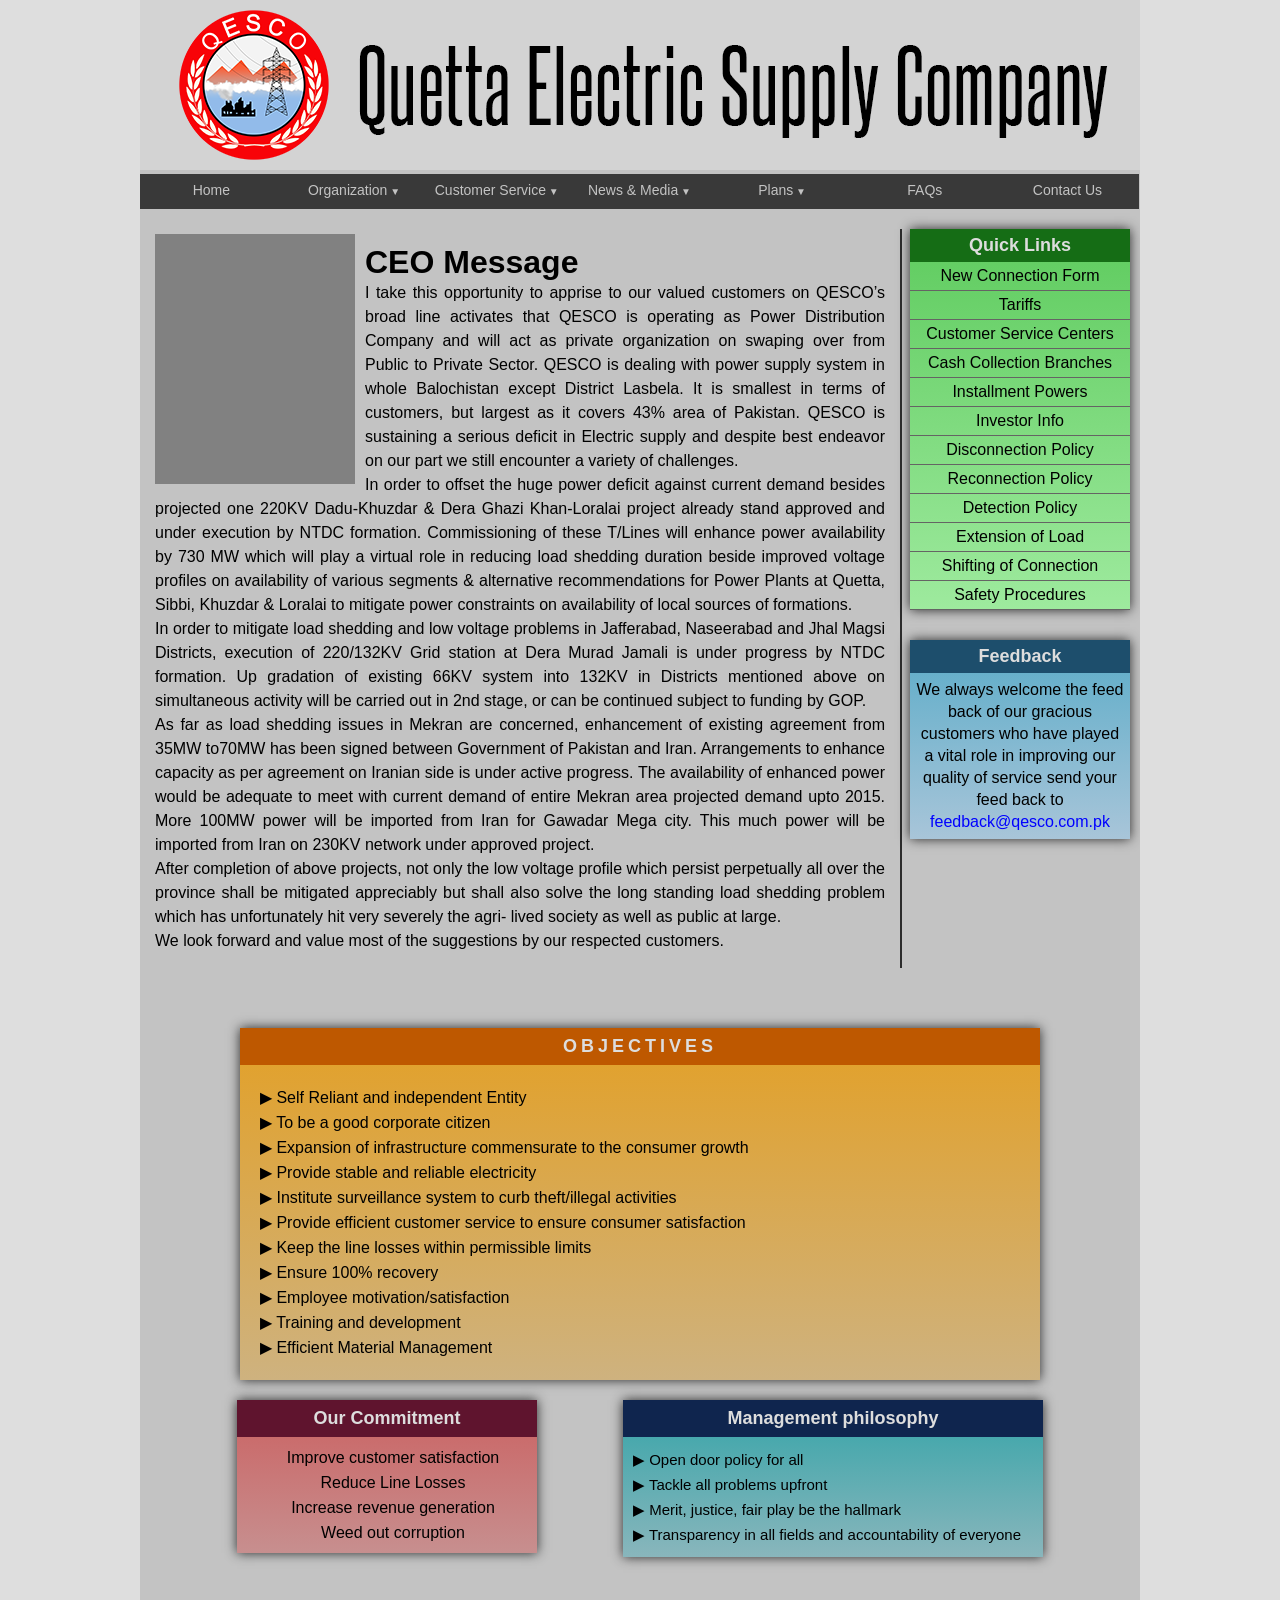
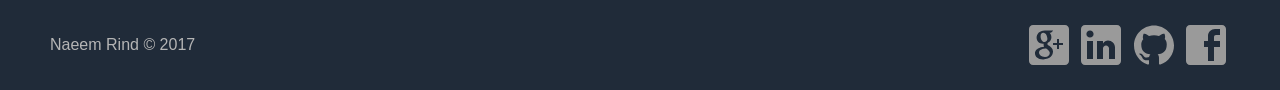
==== index.html @ 140366de "rtert rtrtr" ====
<!DOCTYPE html>
<html>
    <head>
        <title>NAEEM RIND | About</title>
        <meta charset="utf-8">
        <meta name="viewport" content="width=device-width, initial-scale=1">
        <meta name="author" content="Naeem Rind">
        <style type="text/css" rel="stylesheet">
* {
    margin: 0;
    padding: 0;
}
html, body {
    background: #dedede;
    overflow-x: hidden;
    width: 100%;
    font-family: sans-serif;
/*        border: 3px solid red;*/
}
.wrapper {
/*    border: 2px solid red;*/
    width: 100%;
    max-width: 1000px;
    margin: 0 auto;
    height: 100%;
    min-height: 1600px;
    overflow-x: hidden;
    background-color: rgb(195, 195, 195); 

}
.wrapper:after {
	content: "";
    display: block;
    height: 90px;
}
.nav:after {
    content: "";
    height: 0;
    visibility: hidden;
    display: block;
    clear: both;
/*    border: 1px solid red*/
}

.logo img {
    width: 100%;
}


ul {
    list-style-type: none;
    width: 100%;
/*  border: 1px solid #a20e01;*/
}
#menu {
    clear: both;
}
#menu>li {
    list-style: none;
    float: left;
    width: 142.7px;
    height: 35px;
    line-height: 33px;
    text-align: center;
/*    border: 1px solid #6c1e1e;*/
    background: #393939;
    
    
}
ul li:hover > a {
    background: rgb(90, 90, 90);
    color: #c0d6c0;
}
ul li a {
    text-decoration: none;
    display: block;
    color: #c3c3c3;
    font-size: 14px;
    transition: 0.3s;
}

.hidden {
    width: 270px;
    position: absolute;
    
}
ul li ul li {
    width: 100%;
    border-bottom: 1px solid #9f9f9f;
    background: #dddddd;
    margin-bottom: -1px;
    
}
ul li ul li a {
    color: #0a0d12;
}
li {
    display: inline-block;
    
}
.hidden {
    display: none;
/*    background: #a53030;*/
}
nav li span {
    font-size: 10px;
}
#menu-icon {
	background: url(hambrgr.png);
    background-size: cover;
    display: none;
}
.ceo {
	margin-top: 20px;
    float: left;
/*    background: #82aa82;*/

}
.ceo-pic {
	width: 200px;
    height: 250px;
    float: left;
    background: #818181;
    margin: 5px;
    margin-left: 15px;
    margin-right: 10px;
/*    border: 1px solid red;*/
}
.ceo-msg {
	border-right: 2px solid #2c2c2c;
    padding: 15px;
    width: 730px;
}
.ceo-msg p {
	text-align: justify;
    line-height: 24px;
    font-size: 16px;
}
.ceo:after {
    content: "";
    height: 0;
    visibility: hidden;
    display: block;
    clear: both;
/*    border: 1px solid red*/
}

.quick-links {
/*	border: 1px solid green;*/
    width: 220px;
    float: right;
    margin-top: 20px;
    margin-right: 10px;
} 
.quick-links table {
	text-align: center;
    width: 100%;
    border-collapse: collapse;
    background: linear-gradient(#5ecb5e, #9eea9e);
    box-shadow: 0px 0px 11px #2a2a2a;
}
th {
/*    border: 1px solid red;*/
    font-size: 18px;
    font-weight: bold;
    padding: 6px;
    background: #156d15;
    color: #dddddd;
}

td {
    border-bottom: 1px solid #656464;
/*    padding: 6px;*/
}
table a {
    text-decoration: none;
    color: black;
    display: block;
    padding: 5px;
}
table a:hover {
    background: #286928;
    color: #c4eac4;
}
.quick-links:after {
    content: "";
    height: 0;
    visibility: hidden;
    display: block;
    clear: both;
/*    border: 1px solid red*/
}
.feedback {
/*	border: 1px solid #810081;*/
    float: right;
    width: 220px;
    margin-right: 10px;
    text-align: center;
    margin-top: 30px;
    box-shadow: 0px 0px 11px #2a2a2a;
}
.feedback h1 {
	font-size: 18px;
    font-weight: bold;
    background: #1d4e6c;
    padding: 6px;
    color: #ddd;
}
.feedback p {
	font-size: 16px;
    line-height: 22px;
    padding: 6px;
    background: linear-gradient(#68b0cb, #a8c5d9);
}
.feedback a {
	text-decoration: none;
    color: blue;
}
.feedback:after {
    content: "";
    height: 0;
    visibility: hidden;
    display: block;
    clear: both;
/*    border: 1px solid red*/
}
.objective {
	clear: both;
/*    border: 1px solid #572500;*/
    width: 800px;
    margin-left: auto;
    margin-right: auto;
    position: relative;
    top: 60px;
    background: linear-gradient(#e3a026, #ceb27f);
    box-shadow: 0px 0px 11px #2a2a2a;
}
.objective h1 {
	font-size: 18px;
    font-weight: bold;
    text-align: center;
    color: #dddddd;
    background: #be5800;
    letter-spacing: 4px;
    padding: 8px;
}
.objective ul {
	padding: 20px;
}
.objective li {
	font-size: 16px;
    line-height: 25px;
    display: block;
    
}
.commit {
    float: left;
	margin-top: 80px;
    margin-left: 97px;
/*    border: 1px solid red;*/
    width: 30%;
    text-align: center;
    background: linear-gradient(#cb6161, #c78f8f);
    box-shadow: 0px 0px 11px #2a2a2a;
}
.commit h1 {
	font-size: 18px;
    font-weight: bold;
    text-align: center;
    padding: 8px;
    background: #5f142e;
    color: #dddddd;
}
.commit ul {
	padding: 8px;
    padding-left: 6px;
    list-style-type: none;
}
.commit li {
    font-size: 16px;
    line-height: 25px;
    display: block;
}
.philosophy {
    float: right;
	margin-top: 80px;
    margin-right: 97px;
/*    border: 1px solid red;*/
    width: 42%;
    background: linear-gradient(#34a4a8, #89b6bc);
    box-shadow: 0px 0px 11px #2a2a2a;
}
.philosophy h1 {
	font-size: 18px;
    font-weight: bold;
    text-align: center;
    padding: 8px;
    background: #0f254e;
    color: #dddddd;
}
.philosophy ul {
	padding: 10px;
}
.philosophy li {
    font-size: 15px;
    line-height: 25px;
    display: block;
}
footer {
    background: #202b39;
    height: 90px;
    line-height: 90px;
    z-index: 99;
/*    border: 1px solid orange;*/
    
}
/*    text-align: center;*/

footer p {
    color: #b5b5b5;
    font-family: sans-serif;
    font-size: 1em;
    float: left;
/*    border: 1px solid orange;*/
    margin-left: 50px;
    z-index: 99;
}
.social {
/*	border: 1px solid green;*/
    float: right;
    margin-right: 50px;
    position: relative;
    top: 50%;
    transform: translateY(-50%);
    height: 40px;
    padding: 0;
    line-height: 0.5;
    
}
#google-svg {
    margin-left: 4px;
    margin-right: 4px;
    cursor: pointer;
/*    margin-top: -5px;*/
}
.g-plus {
	fill: #9a9a9a;
    transition: 0.5s ease;
}
#google-svg:hover .g-plus {
    fill: #d34836;
}
#linkedin-svg {
    margin-left: 4px;
    margin-right: 4px;
    cursor: pointer;
/*    margin-top: -5px;*/
}
.linkedin {
	fill: #9a9a9a;
    transition: 0.5s ease;
}
#linkedin-svg:hover .linkedin {
    fill: #0077b5;
}
#github-svg {
    margin-left: 4px;
    margin-right: 4px;
    cursor: pointer;
/*    margin-top: -5px;*/
}
.github {
	fill: #9a9a9a;
    transition: 0.5s ease;
}
#github-svg:hover .github {
    fill: #f0f0f0;

}
#fb-svg {
    margin-left: 4px;
    margin-right: 4px;
    cursor: pointer;
/*    margin-top: -5px;*/
}
.fb {
	fill: #9a9a9a;
    transition: 0.5s ease;
}
#fb-svg:hover .fb {
    fill: #3b5998;
}

/*ooooooooooooooooooooooooooooooooooooooooooooooooooooooooooooooooooooo*/
@media screen and (max-width: 768px) {
.wrapper {
	height: 100%;
    min-height: 2000px;
}
.navbar {
/*	border: 1px solid red;*/
    margin-top: 40px;
}
.nav {
/*    border: 1px solid yellow;*/
    display: none;
}
#menu a {
	display: block;
}
#menu>li {
    
    float: none;
    width: 100%;
    height: 35px;
    line-height: 35px;
}
ul li ul li {
    margin-bottom: 0px;
}
.hidden {
    display: none;
    position: relative;
    width: 100%;
}
li {
    display: inline-table;
     position: relative;
}
nav li span {
    position: absolute;
    right: 30px;
}
.hambrgr {
	position: absolute;
    top: 130px;
    right: 12px;
    width: 36px;
    height: 36px;
/*    border: 1px solid #000000;*/
    background-image: url(hambrgr.png);
    background-size: cover;
    cursor: pointer;
    transition: 0.7s;
}
.hambrgr.close {
	background-image: url(hambrgr-close.png);
    transition: 0.7s;
    transform: rotateZ(-180deg);
}
.ceo {
	margin-top: 0;
    float: none;
    width: 96%;
    margin-left: auto;
    margin-right: auto;

}   
.ceo-pic {
	width: 150px;
    height: 200px;
    float: left;
    background: #818181;
    margin: 5px;
    margin-left: 15px;
    margin-right: 10px;
/*    border: 1px solid red;*/
}
.ceo-msg {
	border: none;
/*    padding: 15px;*/
    width: 95%;
}
.ceo-msg h1 {
	text-align: center;
    font-size: 20px;
    margin-bottom: 12px;
}
.ceo-msg p {
	text-align: justify;
    line-height: 24px;
    font-size: 16px;
    
}   
.ceo:after {
    content: "";
    height: 0;
    visibility: hidden;
    display: block;
    clear: both;
/*    border: 1px solid red*/
}
.quick-links {
/*	border: 1px solid green;*/
    width: 45%;
    float: right;
    margin-top: 10px;
    margin-right: 25px;
}
.feedback {
/*	border: 1px solid #810081;*/
    width: 45%;
    height: 380px;
    float: left;
    margin-top: 10px;
    margin-left: 25px;
}
.feedback h1 {
	font-size: 24px;
    letter-spacing: 3px;
    padding: 6px;
}
.feedback p {
	font-size: 24px;
    line-height: 32px;
    padding: 10px;
    height: 320px;
}
.objective {
	clear: both;
/*    border: 1px solid #572500;*/
    width: 93%;
    margin-left: auto;
    margin-right: auto;
    position: relative;
    top: 30px;
    background: linear-gradient(#e3a026, #ceb27f);
    box-shadow: 0px 0px 11px #2a2a2a;
}
.commit {
    float: left;
	margin-top: 50px;
    margin-left: 25px;
/*    border: 1px solid red;*/
    width: 35%;
    text-align: center;
    background: linear-gradient(#cb6161, #c78f8f);
    box-shadow: 0px 0px 11px #2a2a2a;
}
.commit h1 {
	font-size: 18px;
    font-weight: bold;
    text-align: center;
    padding: 8px;
    background: #5f142e;
    color: #dddddd;
}
.commit ul {
	padding: 8px;
    padding-left: 6px;
    list-style-type: none;
}
.commit li {
    font-size: 16px;
    line-height: 25px;
    display: block;
}
.philosophy {
    float: right;
	margin-top: 50px;
    margin-right: 25px;
/*    border: 1px solid red;*/
    width: 55%;
    background: linear-gradient(#34a4a8, #89b6bc);
    box-shadow: 0px 0px 11px #2a2a2a;
}
.philosophy h1 {
	font-size: 18px;
    font-weight: bold;
    text-align: center;
    padding: 8px;
    background: #0f254e;
    color: #dddddd;
}
.philosophy ul {
	padding: 10px;
}
.philosophy li {
    font-size: 15px;
    line-height: 25px;
    display: block;
}
footer {
    background: #202b39;
    height: 60px;
    line-height: 60px;
/*    border: 1px solid orange;*/
    
}
/*    text-align: center;*/

footer p {
    color: #b5b5b5;
    font-family: sans-serif;
    font-size: 1em;
    float: left;
/*    border: 1px solid orange;*/
    margin-left: 20px;
}
.social {
/*	border: 1px solid green;*/
    float: right;
    margin-right: 10px;
    position: relative;
    top: 50%;
    transform: translateY(-50%);
    height: 31px;
    padding: 0;
    line-height: 0;
}
#google-svg {
    width: 30px;
    height: 30px;
}
#linkedin-svg {
    width: 30px;
    height: 30px;
}
#github-svg {
    width: 30px;
    height: 30px;
}
#fb-svg {
    width: 30px;
    height: 30px;
}
}
/* lllllllllllllllllllllllllllllllllllllllllllllllllllll */
@media screen and (max-width: 370px) {
.wrapper {
    background: #4f87bf;
    height: 100%;
    min-height: 2100px;
}
.hambrgr {
	position: absolute;
    top: 65px;
    right: 12px;
}
.ceo {
	margin-top: 5px;
    margin-left: -1px;
    float: none;
    width: 95%;
    position: relative;
    left: 50%;
    transform: translateX(-50%);
    

}   
.ceo-pic {
    display: none;
    
}
.ceo-msg {
	border: none;
/*    padding: 15px;*/
    width: 90%;
    padding: 0;
    width: 97%;
    position: relative;
    left: 50%;
    transform: translateX(-50%);
}
.ceo-msg h1 {
	text-align: center;
    font-size: 20px;
    margin-bottom: 12px;
    width: 100%;
    position: relative;
    left: 50%;
    transform: translateX(-50%);
}
.ceo-msg p {
	text-align: justify;
    line-height: 24px;
    font-size: 16px;
}
.quick-links {
/*	border: 1px solid green;*/
    width: 90%;
    float: none;
    margin-top: 10px;
    margin-left: auto;
    margin-right: auto;
}
.feedback {
/*	border: 1px solid #810081;*/
    width: 90%;
    height: 140px;
    float: none;
    margin-top: 10px;
    margin-left: auto;
    margin-right: auto;
}
.feedback h1 {
	font-size: 18px;
    letter-spacing: 3px;
    padding: 6px;
}
.feedback p {
	font-size: 16px;
    line-height: 25px;
    padding: 10px;
    height: 140px;
} 
.objective {
	clear: both;
/*    border: 1px solid #572500;*/
    width: 90%;
    margin-left: auto;
    margin-right: auto;
    margin-top: 40px;
    background: linear-gradient(#e3a026, #ceb27f);
    box-shadow: 0px 0px 11px #2a2a2a;
}
.objective li {
	font-size: 15px;
    text-align: left;
    width: 92%;
}
.commit {
    float: none;
	margin-top: 50px;
/*    border: 1px solid red;*/
    width: 90%;
    text-align: center;
    background: linear-gradient(#cb6161, #c78f8f);
    box-shadow: 0px 0px 11px #2a2a2a;
    margin-left: auto;
    margin-right: auto;
}
.philosophy {
    float: none;
	margin-top: 20px;
/*    border: 1px solid red;*/
    width: 90%;
    background: linear-gradient(#34a4a8, #89b6bc);
    box-shadow: 0px 0px 11px #2a2a2a;
    margin-left: auto;
    margin-right: auto;
}
.philosophy li {
	width: 95%;
}
}   

</style>
</head>
<body>
<div class="wrapper">
        <div class="logo"><img src="headr.png" alt="d"></div>
        <div class="hambrgr"></div>
        <div class="navbar">
        <nav class="nav">
            <ul class="menu-items" id="menu">
                <li><a href="#">Home</a></li>
                <li><a href="#">Organization<span> &#9660;</span></a>
                <ul class="hidden">
                    <li><a href="#">Introduction</a></li>
                    <li><a href="#">Oraganogram</a></li>
                    <li><a href="#">BOD</a></li>
                    <li><a href="#">GM Message</a></li>
                    <li><a href="#">Technical Overview</a></li>
                    <li><a href="#">Financial Overview</a></li>
                </ul>
                </li>
                <li><a href="#">Customer Service<span> &#9660;</span></a>
                <ul class="hidden">
                    <li><a href="#">New Connection Procedure</a></li>
                    <li><a href="#">Bill Calculation</a></li>
                    <li><a href="#">Web Bill</a></li>
                    <li><a href="#">Complaints</a></li>
                    <li><a href="#">Theft Reporting</a></li>
                </ul>
                </li>
                <li><a href="#">News &amp; Media<span> &#9660;</span></a>
                <ul class="hidden">
                    <li><a href="#">News</a></li>
                    <li><a href="#">Tenders</a></li>
                    <li><a href="#">Situation Vacant</a></li>
                    <li><a href="#">Job Application Form</a></li>
                </ul>
                </li>
                <li><a href="#">Plans<span> &#9660;</span></a>
                <ul class="hidden">
                    <li><a href="#">Running Plans</a></li>
                    <li><a href="#">Future Plans</a></li>
                </ul>
                </li>
                <li><a href="#">FAQs</a></li>
                <li><a href="#">Contact Us</a></li>
            </ul>
        </nav>
        </div>

    <div class="ceo">
        <div class="ceo-pic"></div>
        <div class="ceo-msg">
           <h1>CEO Message</h1>
<p>I take this opportunity to apprise to our valued customers on QESCO’s broad line activates that QESCO is operating as Power Distribution Company and will act as private organization on swaping over from Public to Private Sector. QESCO is dealing with power supply system in whole Balochistan except District Lasbela. It is smallest in terms of customers, but largest as it covers 43% area of Pakistan. QESCO is sustaining a serious deficit in Electric supply and despite best endeavor on our part we still encounter a variety of challenges.</p>

<p>In order to offset the huge power deficit against current demand besides projected one 220KV Dadu-Khuzdar &amp; Dera Ghazi Khan-Loralai project already stand approved and under execution by NTDC formation. Commissioning of these T/Lines will enhance power availability by 730 MW which will play a virtual role in reducing load shedding duration beside improved voltage profiles on availability of various segments &amp; alternative recommendations for Power Plants at Quetta, Sibbi, Khuzdar &amp; Loralai to mitigate power constraints on availability of local sources of formations.</p>

<p>In order to mitigate load shedding and low voltage problems in Jafferabad, Naseerabad and Jhal Magsi Districts, execution of 220/132KV Grid station at Dera Murad Jamali is under progress by NTDC formation. Up gradation of existing 66KV system into 132KV in Districts mentioned above on simultaneous activity will be carried out in 2nd stage, or can be continued subject to funding by GOP.</p>

<p>As far as load shedding issues in Mekran are concerned, enhancement of existing agreement from 35MW to70MW has been signed between Government of Pakistan and Iran. Arrangements to enhance capacity as per agreement on Iranian side is under active progress. The availability of enhanced power would be adequate to meet with current demand of entire Mekran area projected demand upto 2015. More 100MW power will be imported from Iran for Gawadar Mega city. This much power will be imported from Iran on 230KV network under approved project.</p>

<p>After completion of above projects, not only the low voltage profile which persist perpetually all over the province shall be mitigated appreciably but shall also solve the long standing load shedding problem which has unfortunately hit very severely the agri- lived society as well as public at large.</p>

<p>We look forward and value most of the suggestions by our respected customers.</p>
    </div>
    </div> <!-- CEO Section End -->

    <div class="quick-links">
        <table>
            <tr>
                <th>Quick Links</th>
            </tr>
            <tr>
                <td><a href="#">New Connection Form</a></td>
            </tr>
            <tr>
                <td><a href="#">Tariffs</a></td>
            </tr>
            <tr>
                <td><a href="#">Customer Service Centers</a></td>
            </tr>
            <tr>
                <td><a href="#">Cash Collection Branches</a></td>
            </tr>
            <tr>
                <td><a href="#">Installment Powers</a></td>
            </tr>
            <tr>
                <td><a href="#">Investor Info</a></td>
            </tr>
            <tr>
                <td><a href="#">Disconnection Policy</a></td>
            </tr>
            <tr>
                <td><a href="#">Reconnection Policy</a></td>
            </tr>
            <tr>
                <td><a href="#">Detection Policy</a></td>
            </tr>
            <tr>
                <td><a href="#">Extension of Load</a></td>
            </tr>
            <tr>
                <td><a href="#">Shifting of Connection</a></td>
            </tr>
            <tr>
                <td><a href="#">Safety Procedures</a></td>
            </tr>
        </table>
    </div> <!-- Q Links Section End -->
    <div class="feedback">
        <h1>Feedback</h1>
        <p>We always welcome the feed back of our gracious customers who   have played a vital role in improving our quality of service send your feed back to <a href="#">feedback@qesco.com.pk</a></p>
    </div>
    <div class="objective">
        <h1>OBJECTIVES</h1>
        <ul>
            <li><span>▶</span> Self Reliant and independent Entity</li>
            <li><span>▶</span> To be a good corporate citizen</li>
            <li><span>▶</span> Expansion of infrastructure commensurate to the consumer growth</li>
            <li><span>▶</span> Provide stable and reliable electricity</li>
            <li><span>▶</span> Institute surveillance system to curb theft/illegal activities</li>
            <li><span>▶</span> Provide efficient customer service to ensure consumer satisfaction</li>
            <li><span>▶</span> Keep the line losses within permissible limits</li>
            <li><span>▶</span> Ensure 100% recovery</li>
            <li><span>▶</span> Employee motivation/satisfaction</li>
            <li><span>▶</span> Training and development</li>
            <li><span>▶</span> Efficient Material Management</li>
        </ul>
    </div>
    <div class="commit">
        <h1>Our Commitment</h1>
        <ul>
            <li>Improve customer satisfaction </li>
            <li>Reduce Line Losses</li>
            <li>Increase revenue generation</li>
            <li>Weed out corruption</li>
        </ul>
    </div>
    <div class="philosophy">
        <h1>Management philosophy</h1>
        <ul>
            <li><span>▶</span> Open door policy for all</li>
            <li><span>▶</span> Tackle all problems upfront</li>
            <li><span>▶</span> Merit, justice, fair play be the hallmark</li>
            <li><span>▶</span> Transparency in all fields and accountability of everyone</li>
        </ul>
    </div>
</div>
<footer>
           <p>Naeem Rind &copy; 2017</p>
           <div class="social">
        <svg id="google-svg" width="40px" height="40px" viewBox="0 0 20 20" version="1.1" xmlns="http://www.w3.org/2000/svg" xmlns:xlink="http://www.w3.org/1999/xlink" xmlns:sketch="http://www.bohemiancoding.com/sketch/ns">
    <g class="g-plus" id="Page-1" stroke="none" stroke-width="1" fill="" fill-rule="evenodd" sketch:type="MSPage">
        <g class="google-plus" id="Icons-Social" sketch:type="MSLayerGroup" transform="translate(-43.000000, -169.000000)" fill="">
            <g class="google-plus" id="post-gplus" transform="translate(43.000000, 169.000000)" sketch:type="MSShapeGroup">
                <path d="M9.2,6.9 C9.2,5.9 8.6,3.9 7.1,3.9 C6.5,3.9 5.8,4.3 5.8,5.6 C5.8,6.8 6.4,8.5 7.8,8.5 C7.8,8.5 9.2,8.4 9.2,6.9 L9.2,6.9 Z M8.6,11.8 L8.3,11.8 L8.3,11.8 C8,11.8 7.1,11.9 6.5,12.1 C5.8,12.3 5,12.8 5,13.8 C5,14.9 6,16 8,16 C9.5,16 10.4,15 10.4,14 C10.4,13.3 9.9,12.8 8.6,11.8 L8.6,11.8 Z M18,0 L2,0 C0.9,0 0,0.9 0,2 L0,18 C0,19.1 0.9,20 2,20 L18,20 C19.1,20 20,19.1 20,18 L20,2 C20,0.9 19.1,0 18,0 L18,0 Z M7.1,17.2 C4.3,17.2 3,15.6 3,14.2 C3,13.7 3.1,12.6 4.5,11.8 C5.3,11.3 6.3,11 7.6,10.9 C7.4,10.7 7.3,10.4 7.3,9.9 C7.3,9.7 7.3,9.6 7.4,9.4 L7,9.4 C5,9.4 3.8,7.9 3.8,6.4 C3.8,4.7 5.1,2.8 7.9,2.8 L12.1,2.8 L11.8,3.1 L11.1,3.8 L11,3.9 L10.3,3.9 C10.7,4.3 11.2,5 11.2,6.1 C11.2,7.5 10.5,8.2 9.6,8.8 C9.4,8.9 9.2,9.2 9.2,9.5 C9.2,9.8 9.4,10 9.6,10.1 C9.7,10.2 9.9,10.3 10.1,10.4 C10.9,11 12,11.7 12,13.3 C12,15.1 10.7,17.2 7.1,17.2 L7.1,17.2 Z M17,10 L15,10 L15,12 L14,12 L14,10 L12,10 L12,9 L14,9 L14,7 L15,7 L15,9 L17,9 L17,10 L17,10 Z" id="Shape"></path>
            </g>
        </g>
    </g>
</svg>
       <svg id="linkedin-svg" width="40px" height="40px" viewBox="0 0 20 20" version="1.1" xmlns="http://www.w3.org/2000/svg" xmlns:xlink="http://www.w3.org/1999/xlink" xmlns:sketch="http://www.bohemiancoding.com/sketch/ns">
    <g class="linkedin" id="Page-1" stroke="none" stroke-width="1" fill="none" fill-rule="evenodd" sketch:type="MSPage">
        <g class="linkedin" id="Icons-Social" sketch:type="MSLayerGroup" transform="translate(-127.000000, -169.000000)" fill="#000000">
            <g class="linkdin" id="post-linkedin" transform="translate(127.000000, 169.000000)" sketch:type="MSShapeGroup">
                <path d="M18,0 L2,0 C0.9,0 0,0.9 0,2 L0,18 C0,19.1 0.9,20 2,20 L18,20 C19.1,20 20,19.1 20,18 L20,2 C20,0.9 19.1,0 18,0 L18,0 Z M6,17 L3,17 L3,8 L6,8 L6,17 L6,17 Z M4.5,6.3 C3.5,6.3 2.7,5.5 2.7,4.5 C2.7,3.5 3.5,2.7 4.5,2.7 C5.5,2.7 6.3,3.5 6.3,4.5 C6.3,5.5 5.5,6.3 4.5,6.3 L4.5,6.3 Z M17,17 L14,17 L14,11.7 C14,10.9 13.3,10.2 12.5,10.2 C11.7,10.2 11,10.9 11,11.7 L11,17 L8,17 L8,8 L11,8 L11,9.2 C11.5,8.4 12.6,7.8 13.5,7.8 C15.4,7.8 17,9.4 17,11.3 L17,17 L17,17 Z" id="Shape"></path>
            </g>
        </g>
    </g>
</svg>
       <svg id="github-svg" width="40px" height="40px" version="1.1" id="Layer_1" xmlns="http://www.w3.org/2000/svg" xmlns:xlink="http://www.w3.org/1999/xlink" x="0px" y="0px"
	 width="32px" height="32px" viewBox="0 0 32 32" enable-background="new 0 0 32 32" xml:space="preserve">
<path class="github" fill-rule="evenodd" clip-rule="evenodd" fill="#444444" d="M16,0.4c-8.8,0-16,7.2-16,16c0,7.1,4.6,13.1,10.9,15.2
	c0.8,0.1,1.1-0.3,1.1-0.8c0-0.4,0-1.4,0-2.7c-4.5,1-5.4-2.1-5.4-2.1c-0.7-1.8-1.8-2.3-1.8-2.3c-1.5-1,0.1-1,0.1-1
	c1.6,0.1,2.5,1.6,2.5,1.6c1.4,2.4,3.7,1.7,4.7,1.3c0.1-1,0.6-1.7,1-2.1c-3.6-0.4-7.3-1.8-7.3-7.9c0-1.7,0.6-3.2,1.6-4.3
	c-0.2-0.4-0.7-2,0.2-4.2c0,0,1.3-0.4,4.4,1.6c1.3-0.4,2.6-0.5,4-0.5c1.4,0,2.7,0.2,4,0.5C23.1,6.6,24.4,7,24.4,7
	c0.9,2.2,0.3,3.8,0.2,4.2c1,1.1,1.6,2.5,1.6,4.3c0,6.1-3.7,7.5-7.3,7.9c0.6,0.5,1.1,1.5,1.1,3c0,2.1,0,3.9,0,4.4
	c0,0.4,0.3,0.9,1.1,0.8C27.4,29.5,32,23.5,32,16.4C32,7.6,24.8,0.4,16,0.4z"/>
</svg>
        <svg id="fb-svg" width="40px" height="40px" viewBox="0 0 20 20" version="1.1" xmlns="http://www.w3.org/2000/svg" xmlns:xlink="http://www.w3.org/1999/xlink" xmlns:sketch="http://www.bohemiancoding.com/sketch/ns">
    <g class="fb" id="" stroke="none" stroke-width="1" fill="#3b5998" fill-rule="evenodd" sketch:type="MSPage">
        <g class="fb" id="" sketch:type="MSLayerGroup" transform="translate(-1.000000, -169.000000)" fill="#3b5998">
            <g class="fb" id="post-facebook" transform="translate(1.000000, 169.000000)" sketch:type="MSShapeGroup">
                <path d="M18,0 L2,0 C0.9,0 0,0.9 0,2 L0,18 C0,19.1 0.9,20 2,20 L18,20 C19.1,20 20,19.1 20,18 L20,2 C20,0.9 19.1,0 18,0 L18,0 Z M17,2 L17,5 L15,5 C14.4,5 14,5.4 14,6 L14,8 L17,8 L17,11 L14,11 L14,18 L11,18 L11,11 L9,11 L9,8 L11,8 L11,5.5 C11,3.6 12.6,2 14.5,2 L17,2 L17,2 Z" id="Shape" class="fb"></path>
            </g>
        </g>
    </g>
</svg>
   </div>
    </footer>
<script src="jquery-3.1.1.min.js"></script>
<script>
    $(document).ready(function(){
        $("nav li").hover(function(){
        $(this).children('ul').stop().slideDown('777');
        }, function () {
        $('ul', this).stop().slideUp('777');            
        });
        
        /* Prevent Hash Anchors from jumping to the top on click */
        ( function( $ ) {
        $( 'a[href="#"]' ).click( function(e) {
        e.preventDefault();
        });
        })( jQuery );
        
    
        
        $('.hambrgr').on('click', function(){
           $('.nav').slideToggle();
            $('.hambrgr').toggleClass('close');
        });
        

        
    });
</script>
</body>
</html>
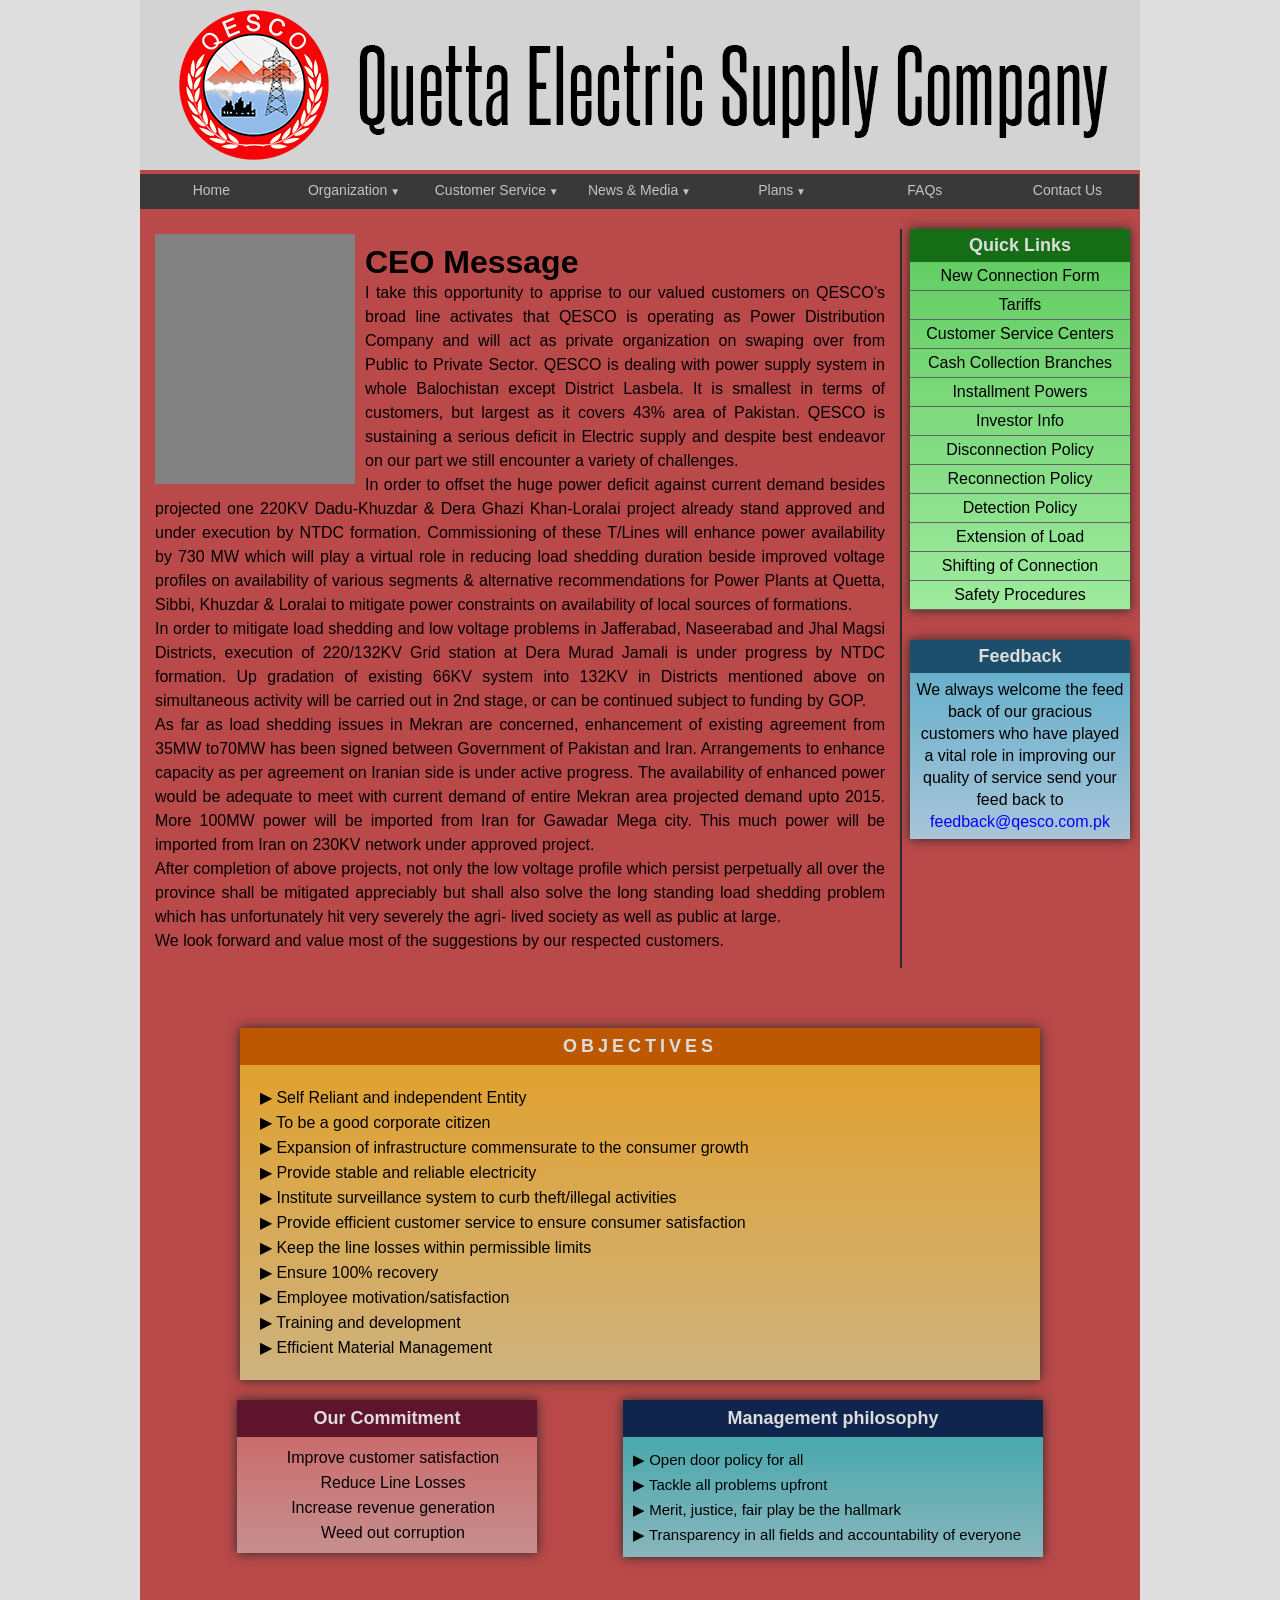
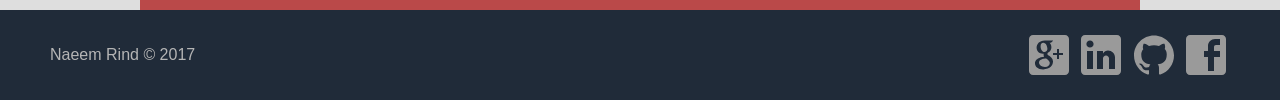
==== commit 27438728: "Changed wrapper BG Color and min-height" ====
--- a/index.html
+++ b/index.html
@@ -23,9 +23,9 @@
     max-width: 1000px;
     margin: 0 auto;
     height: 100%;
-    min-height: 1600px;
+    min-height: 1610px;
     overflow-x: hidden;
-    background-color: rgb(195, 195, 195); 
+    background-color: rgb(186, 73, 73); 
 
 }
 .wrapper:after {
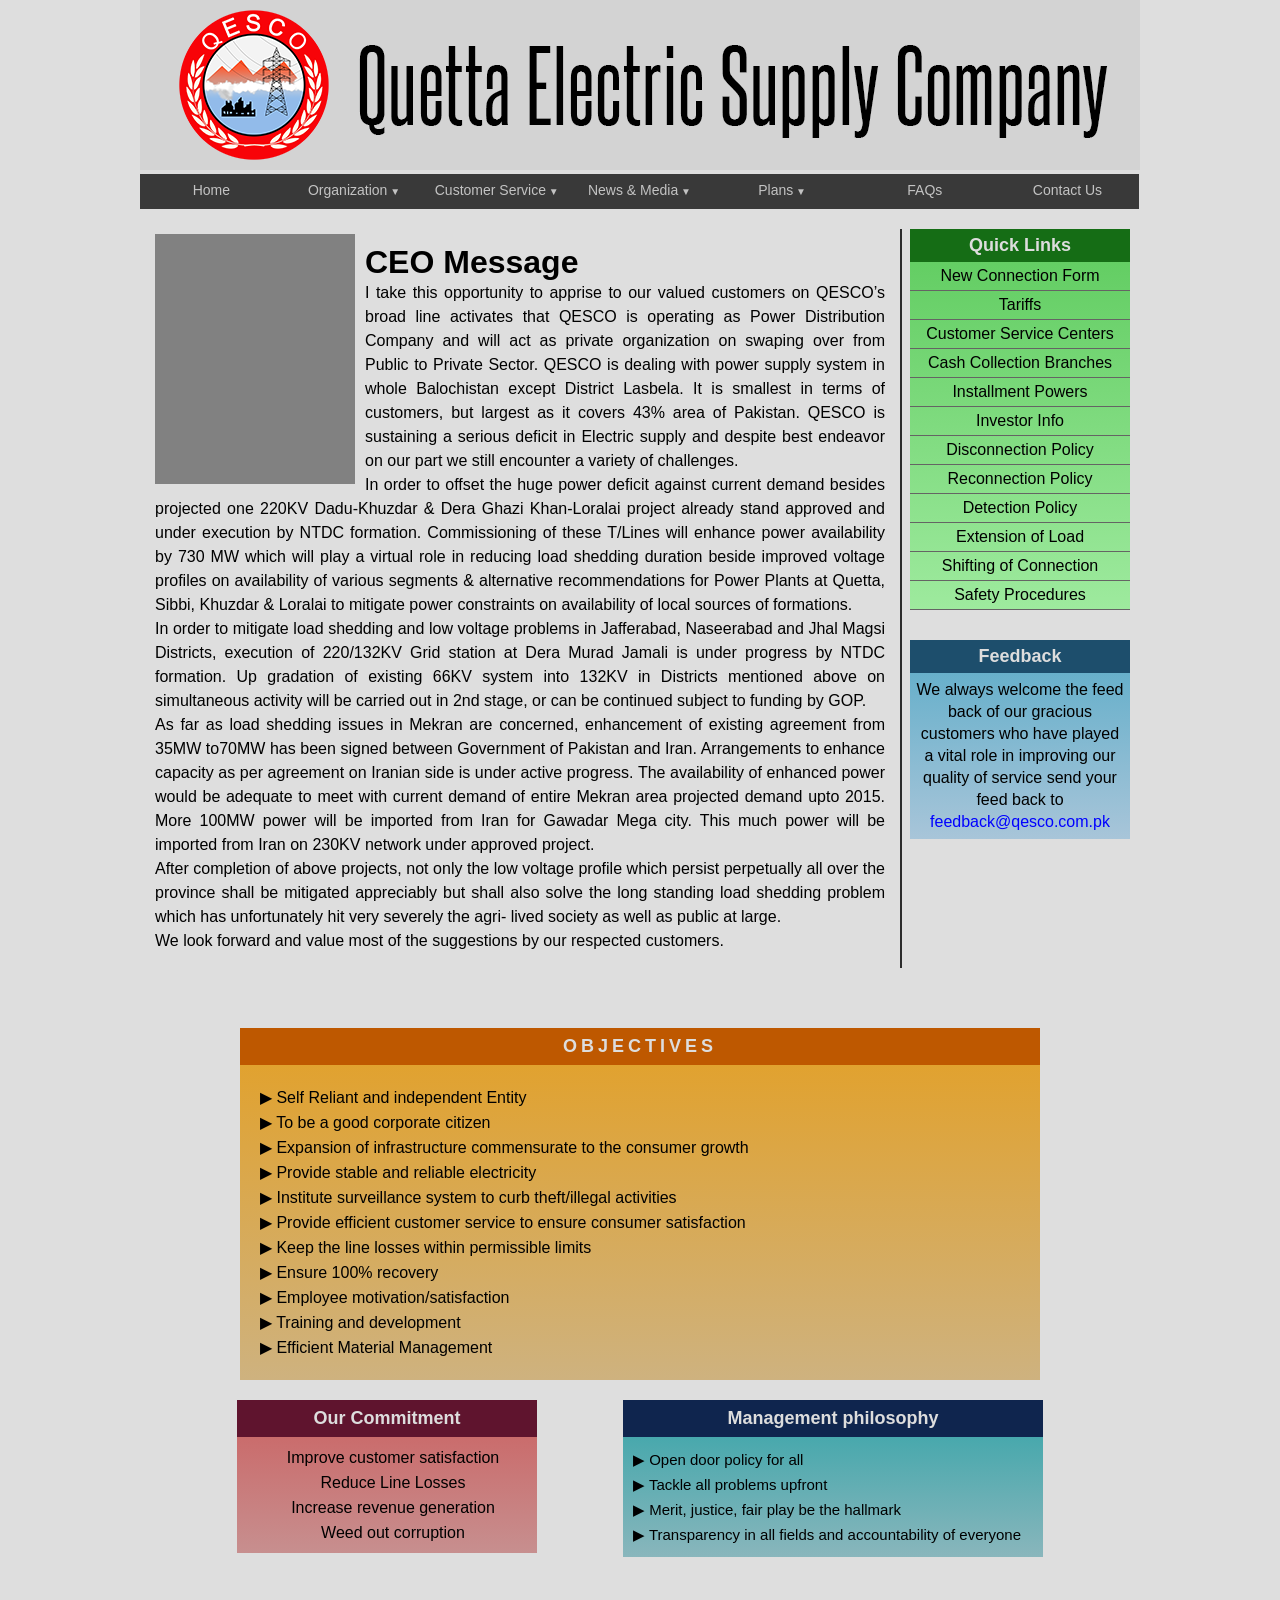
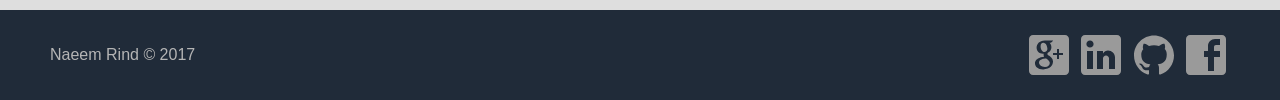
==== commit ef5fe27b: "Started Introduction Page" ====
--- a/index.html
+++ b/index.html
@@ -25,7 +25,7 @@
     height: 100%;
     min-height: 1610px;
     overflow-x: hidden;
-    background-color: rgb(186, 73, 73); 
+    background-color: #dedede; 
 
 }
 .wrapper:after {
@@ -87,12 +87,12 @@
 ul li ul li {
     width: 100%;
     border-bottom: 1px solid #9f9f9f;
-    background: #dddddd;
+    background: #b7b7b7;
     margin-bottom: -1px;
     
 }
 ul li ul li a {
-    color: #0a0d12;
+    color: #020202;
 }
 li {
     display: inline-block;
@@ -151,13 +151,17 @@
     float: right;
     margin-top: 20px;
     margin-right: 10px;
-} 
+    transition: 0.4s;
+}
+.quick-links:hover {
+	box-shadow: 0px 0px 11px #2a2a2a;
+}
 .quick-links table {
 	text-align: center;
     width: 100%;
     border-collapse: collapse;
     background: linear-gradient(#5ecb5e, #9eea9e);
-    box-shadow: 0px 0px 11px #2a2a2a;
+    
 }
 th {
 /*    border: 1px solid red;*/
@@ -196,8 +200,13 @@
     width: 220px;
     margin-right: 10px;
     text-align: center;
+    cursor: default;
     margin-top: 30px;
-    box-shadow: 0px 0px 11px #2a2a2a;
+    transition: 0.4s;
+    
+}
+.feedback:hover p {
+	box-shadow: 0px 0px 11px #2a2a2a;
 }
 .feedback h1 {
 	font-size: 18px;
@@ -211,6 +220,7 @@
     line-height: 22px;
     padding: 6px;
     background: linear-gradient(#68b0cb, #a8c5d9);
+    transition: 0.4s;
 }
 .feedback a {
 	text-decoration: none;
@@ -233,7 +243,11 @@
     position: relative;
     top: 60px;
     background: linear-gradient(#e3a026, #ceb27f);
-    box-shadow: 0px 0px 11px #2a2a2a;
+    transition: 0.3s;
+    
+}
+.objective:hover {
+	box-shadow: 2px 2px 10px #0b0b0b;
 }
 .objective h1 {
 	font-size: 18px;
@@ -261,7 +275,11 @@
     width: 30%;
     text-align: center;
     background: linear-gradient(#cb6161, #c78f8f);
-    box-shadow: 0px 0px 11px #2a2a2a;
+    transition: 0.3s;
+    
+}
+.commit:hover {
+	box-shadow: 0px 0px 11px #0f0f0f;
 }
 .commit h1 {
 	font-size: 18px;
@@ -288,7 +306,11 @@
 /*    border: 1px solid red;*/
     width: 42%;
     background: linear-gradient(#34a4a8, #89b6bc);
-    box-shadow: 0px 0px 11px #2a2a2a;
+    transition: 0.3s;
+    
+}
+.philosophy:hover {
+	box-shadow: 0px 0px 11px #2a2a2a;
 }
 .philosophy h1 {
 	font-size: 18px;
@@ -628,7 +650,7 @@
 /* lllllllllllllllllllllllllllllllllllllllllllllllllllll */
 @media screen and (max-width: 370px) {
 .wrapper {
-    background: #4f87bf;
+    background: #dedede;
     height: 100%;
     min-height: 2100px;
 }
@@ -712,7 +734,7 @@
     margin-right: auto;
     margin-top: 40px;
     background: linear-gradient(#e3a026, #ceb27f);
-    box-shadow: 0px 0px 11px #2a2a2a;
+    box-shadow: 0px 0px 3px #2a2a2a;
 }
 .objective li {
 	font-size: 15px;
@@ -726,7 +748,7 @@
     width: 90%;
     text-align: center;
     background: linear-gradient(#cb6161, #c78f8f);
-    box-shadow: 0px 0px 11px #2a2a2a;
+    box-shadow: 0px 0px 3px #2a2a2a;
     margin-left: auto;
     margin-right: auto;
 }
@@ -736,7 +758,7 @@
 /*    border: 1px solid red;*/
     width: 90%;
     background: linear-gradient(#34a4a8, #89b6bc);
-    box-shadow: 0px 0px 11px #2a2a2a;
+    box-shadow: 0px 0px 2px #2a2a2a;
     margin-left: auto;
     margin-right: auto;
 }
@@ -939,9 +961,9 @@
 <script>
     $(document).ready(function(){
         $("nav li").hover(function(){
-        $(this).children('ul').stop().slideDown('777');
+        $(this).children('ul').stop().slideDown('500');
         }, function () {
-        $('ul', this).stop().slideUp('777');            
+        $('ul', this).stop().slideUp('500');            
         });
         
         /* Prevent Hash Anchors from jumping to the top on click */
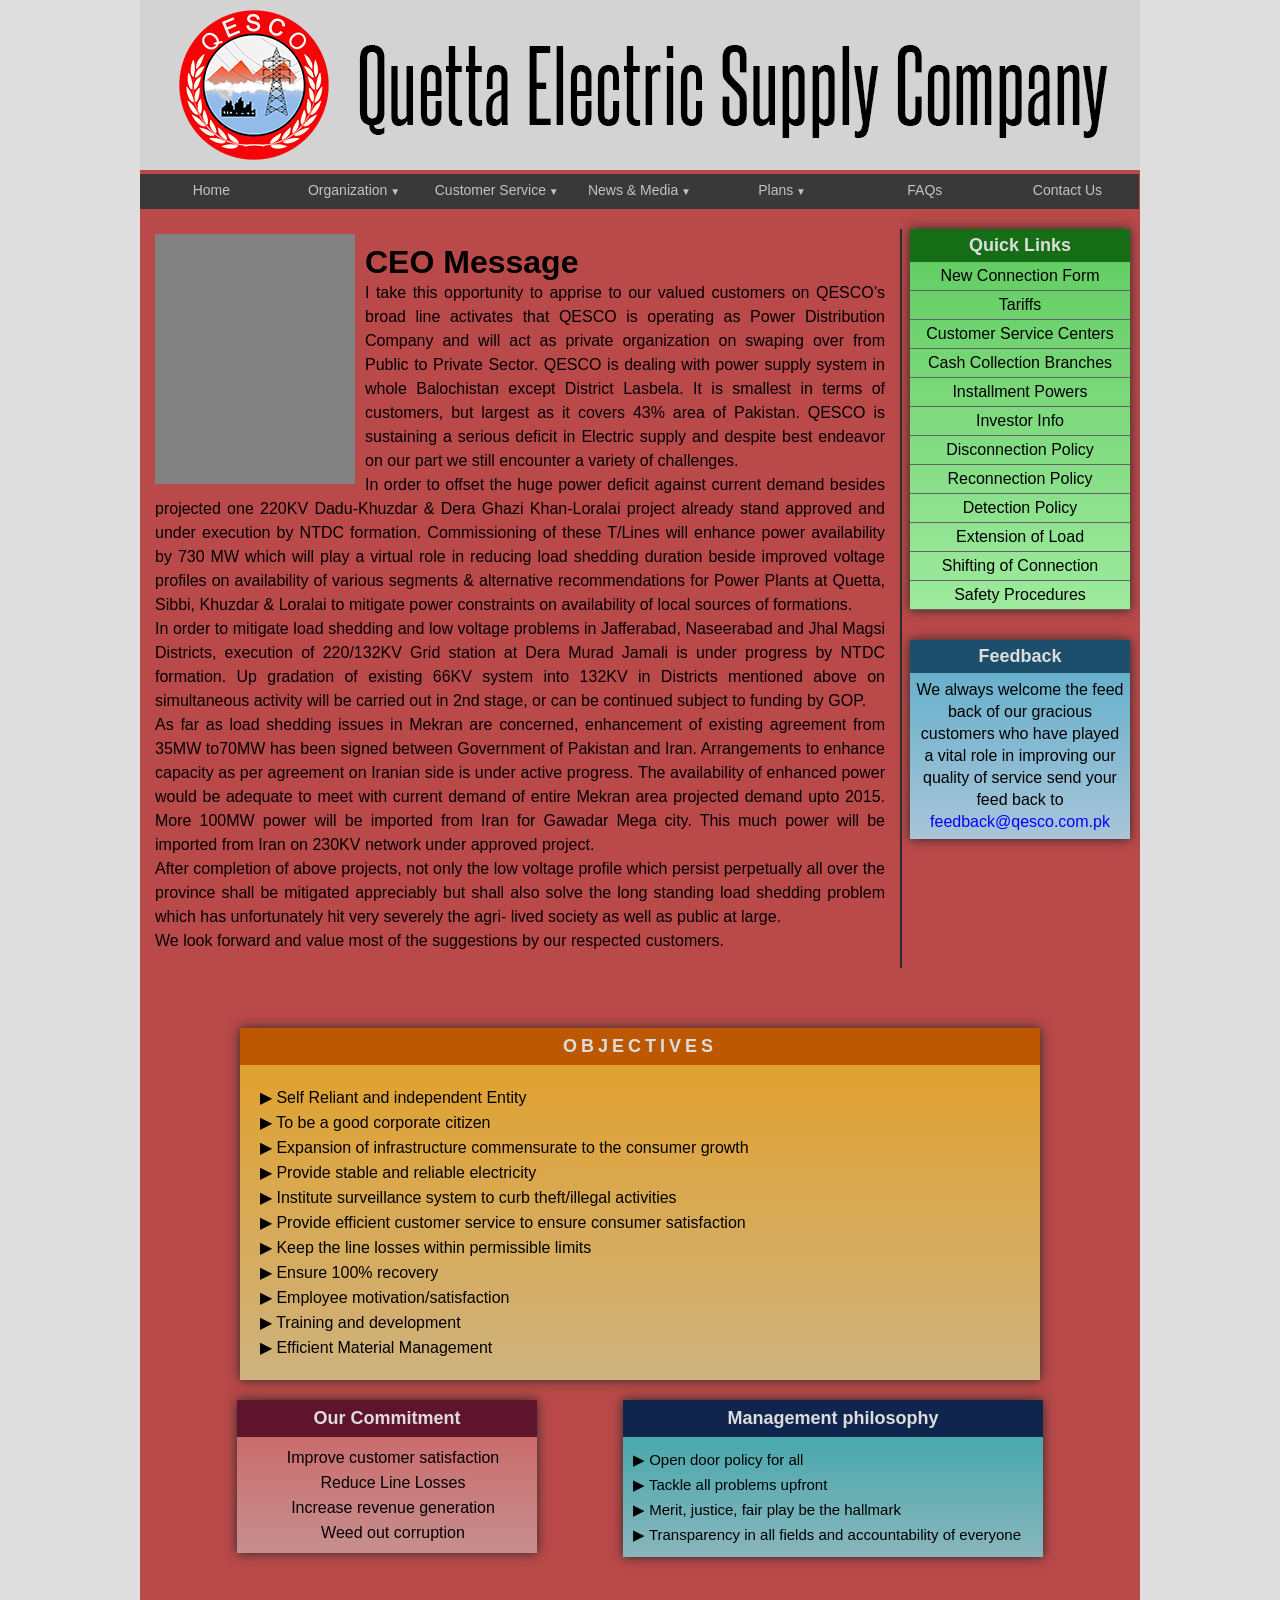
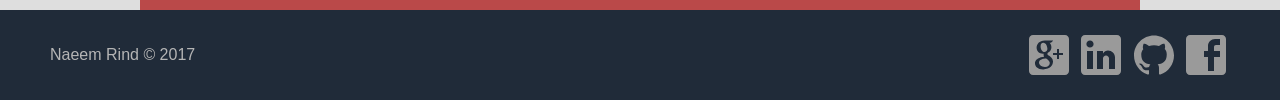
==== commit fedfe526: "Revert "Started Introduction Page" This reverts commit ef5fe27b2d38be928dcb6039c416fd45b310309d." ====
--- a/index.html
+++ b/index.html
@@ -25,7 +25,7 @@
     height: 100%;
     min-height: 1610px;
     overflow-x: hidden;
-    background-color: #dedede; 
+    background-color: rgb(186, 73, 73); 
 
 }
 .wrapper:after {
@@ -87,12 +87,12 @@
 ul li ul li {
     width: 100%;
     border-bottom: 1px solid #9f9f9f;
-    background: #b7b7b7;
+    background: #dddddd;
     margin-bottom: -1px;
     
 }
 ul li ul li a {
-    color: #020202;
+    color: #0a0d12;
 }
 li {
     display: inline-block;
@@ -151,17 +151,13 @@
     float: right;
     margin-top: 20px;
     margin-right: 10px;
-    transition: 0.4s;
-}
-.quick-links:hover {
-	box-shadow: 0px 0px 11px #2a2a2a;
-}
+} 
 .quick-links table {
 	text-align: center;
     width: 100%;
     border-collapse: collapse;
     background: linear-gradient(#5ecb5e, #9eea9e);
-    
+    box-shadow: 0px 0px 11px #2a2a2a;
 }
 th {
 /*    border: 1px solid red;*/
@@ -200,13 +196,8 @@
     width: 220px;
     margin-right: 10px;
     text-align: center;
-    cursor: default;
     margin-top: 30px;
-    transition: 0.4s;
-    
-}
-.feedback:hover p {
-	box-shadow: 0px 0px 11px #2a2a2a;
+    box-shadow: 0px 0px 11px #2a2a2a;
 }
 .feedback h1 {
 	font-size: 18px;
@@ -220,7 +211,6 @@
     line-height: 22px;
     padding: 6px;
     background: linear-gradient(#68b0cb, #a8c5d9);
-    transition: 0.4s;
 }
 .feedback a {
 	text-decoration: none;
@@ -243,11 +233,7 @@
     position: relative;
     top: 60px;
     background: linear-gradient(#e3a026, #ceb27f);
-    transition: 0.3s;
-    
-}
-.objective:hover {
-	box-shadow: 2px 2px 10px #0b0b0b;
+    box-shadow: 0px 0px 11px #2a2a2a;
 }
 .objective h1 {
 	font-size: 18px;
@@ -275,11 +261,7 @@
     width: 30%;
     text-align: center;
     background: linear-gradient(#cb6161, #c78f8f);
-    transition: 0.3s;
-    
-}
-.commit:hover {
-	box-shadow: 0px 0px 11px #0f0f0f;
+    box-shadow: 0px 0px 11px #2a2a2a;
 }
 .commit h1 {
 	font-size: 18px;
@@ -306,11 +288,7 @@
 /*    border: 1px solid red;*/
     width: 42%;
     background: linear-gradient(#34a4a8, #89b6bc);
-    transition: 0.3s;
-    
-}
-.philosophy:hover {
-	box-shadow: 0px 0px 11px #2a2a2a;
+    box-shadow: 0px 0px 11px #2a2a2a;
 }
 .philosophy h1 {
 	font-size: 18px;
@@ -650,7 +628,7 @@
 /* lllllllllllllllllllllllllllllllllllllllllllllllllllll */
 @media screen and (max-width: 370px) {
 .wrapper {
-    background: #dedede;
+    background: #4f87bf;
     height: 100%;
     min-height: 2100px;
 }
@@ -734,7 +712,7 @@
     margin-right: auto;
     margin-top: 40px;
     background: linear-gradient(#e3a026, #ceb27f);
-    box-shadow: 0px 0px 3px #2a2a2a;
+    box-shadow: 0px 0px 11px #2a2a2a;
 }
 .objective li {
 	font-size: 15px;
@@ -748,7 +726,7 @@
     width: 90%;
     text-align: center;
     background: linear-gradient(#cb6161, #c78f8f);
-    box-shadow: 0px 0px 3px #2a2a2a;
+    box-shadow: 0px 0px 11px #2a2a2a;
     margin-left: auto;
     margin-right: auto;
 }
@@ -758,7 +736,7 @@
 /*    border: 1px solid red;*/
     width: 90%;
     background: linear-gradient(#34a4a8, #89b6bc);
-    box-shadow: 0px 0px 2px #2a2a2a;
+    box-shadow: 0px 0px 11px #2a2a2a;
     margin-left: auto;
     margin-right: auto;
 }
@@ -961,9 +939,9 @@
 <script>
     $(document).ready(function(){
         $("nav li").hover(function(){
-        $(this).children('ul').stop().slideDown('500');
+        $(this).children('ul').stop().slideDown('777');
         }, function () {
-        $('ul', this).stop().slideUp('500');            
+        $('ul', this).stop().slideUp('777');            
         });
         
         /* Prevent Hash Anchors from jumping to the top on click */
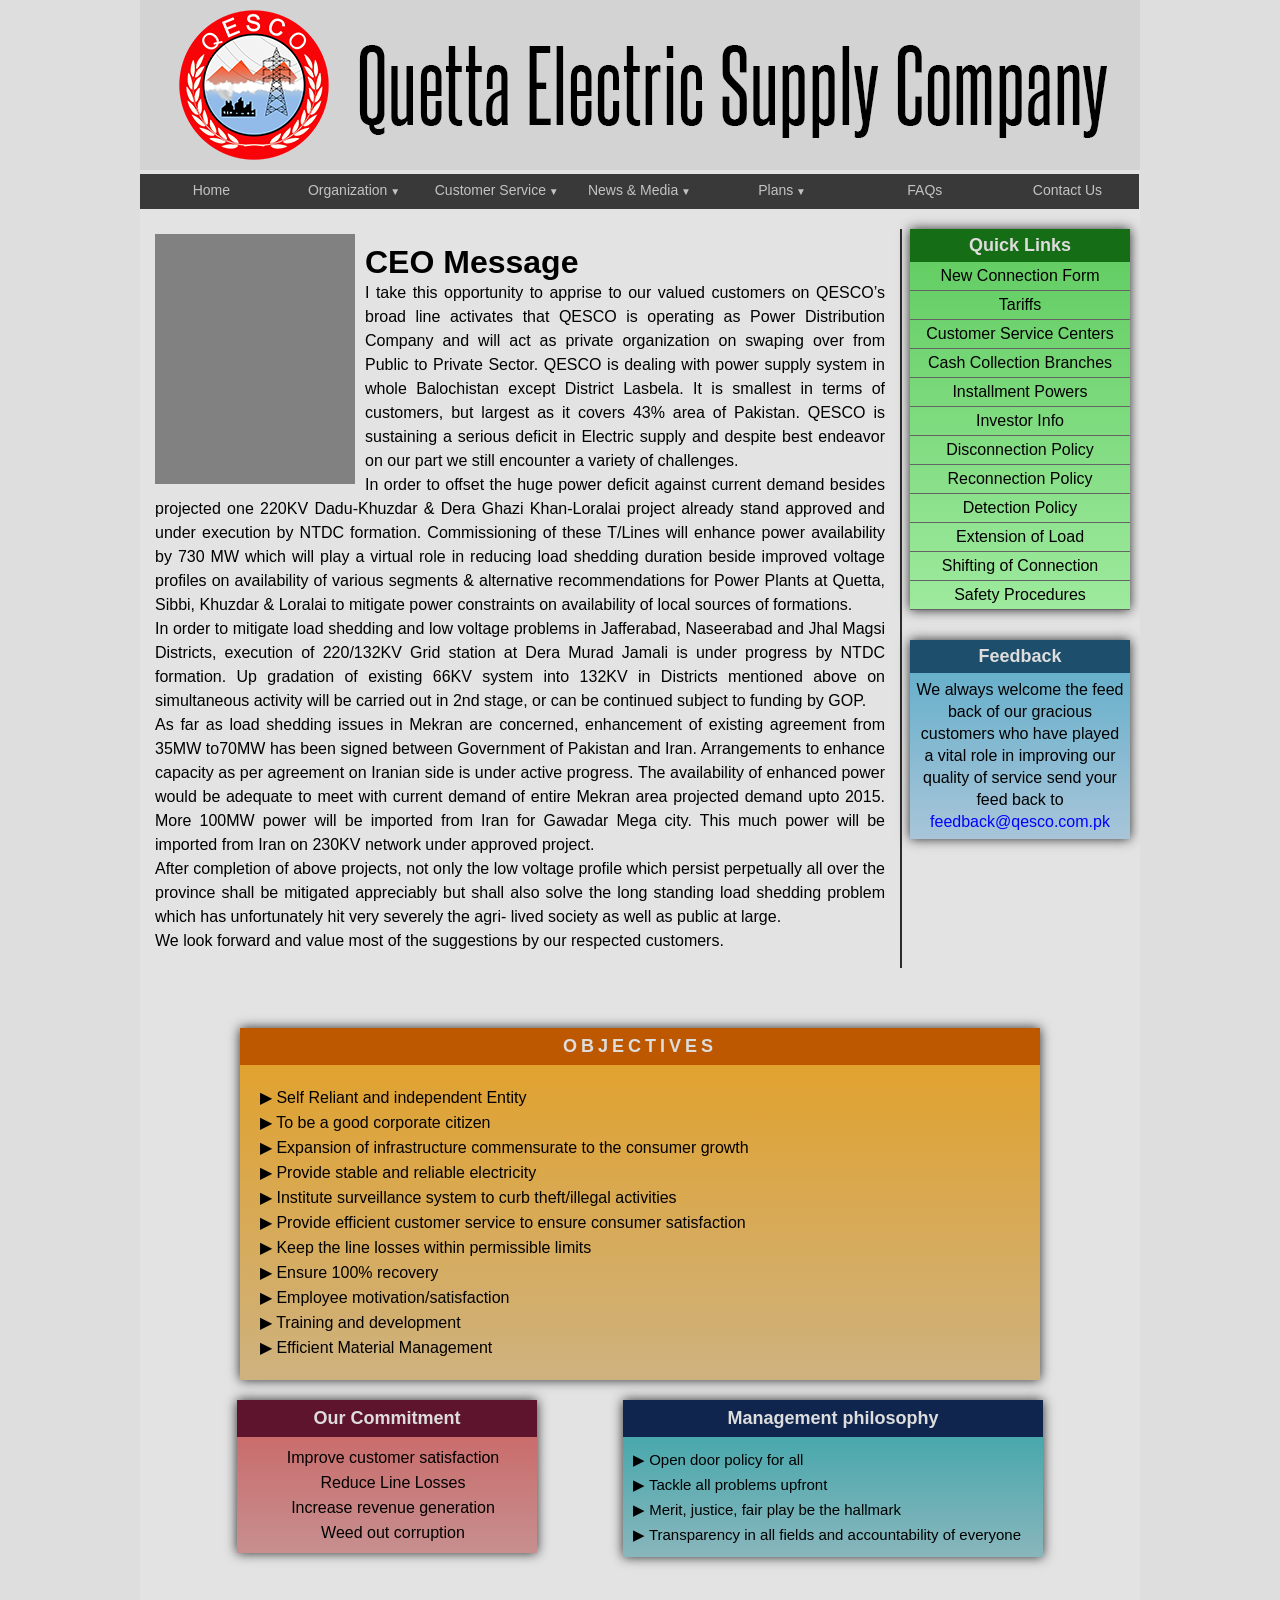
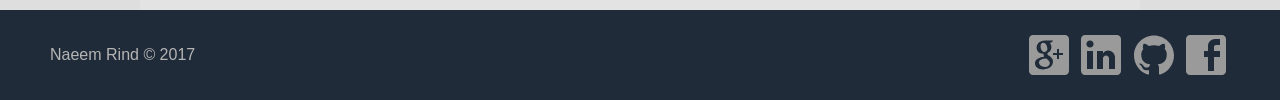
==== commit a14b97c1: "Some Editing in CSS" ====
--- a/index.html
+++ b/index.html
@@ -25,7 +25,7 @@
     height: 100%;
     min-height: 1610px;
     overflow-x: hidden;
-    background-color: rgb(186, 73, 73); 
+    background-color: rgb(227, 227, 227); 
 
 }
 .wrapper:after {
@@ -757,7 +757,7 @@
                 <li><a href="#">Home</a></li>
                 <li><a href="#">Organization<span> &#9660;</span></a>
                 <ul class="hidden">
-                    <li><a href="#">Introduction</a></li>
+                    <li><a href="introduction.html">Introduction</a></li>
                     <li><a href="#">Oraganogram</a></li>
                     <li><a href="#">BOD</a></li>
                     <li><a href="#">GM Message</a></li>
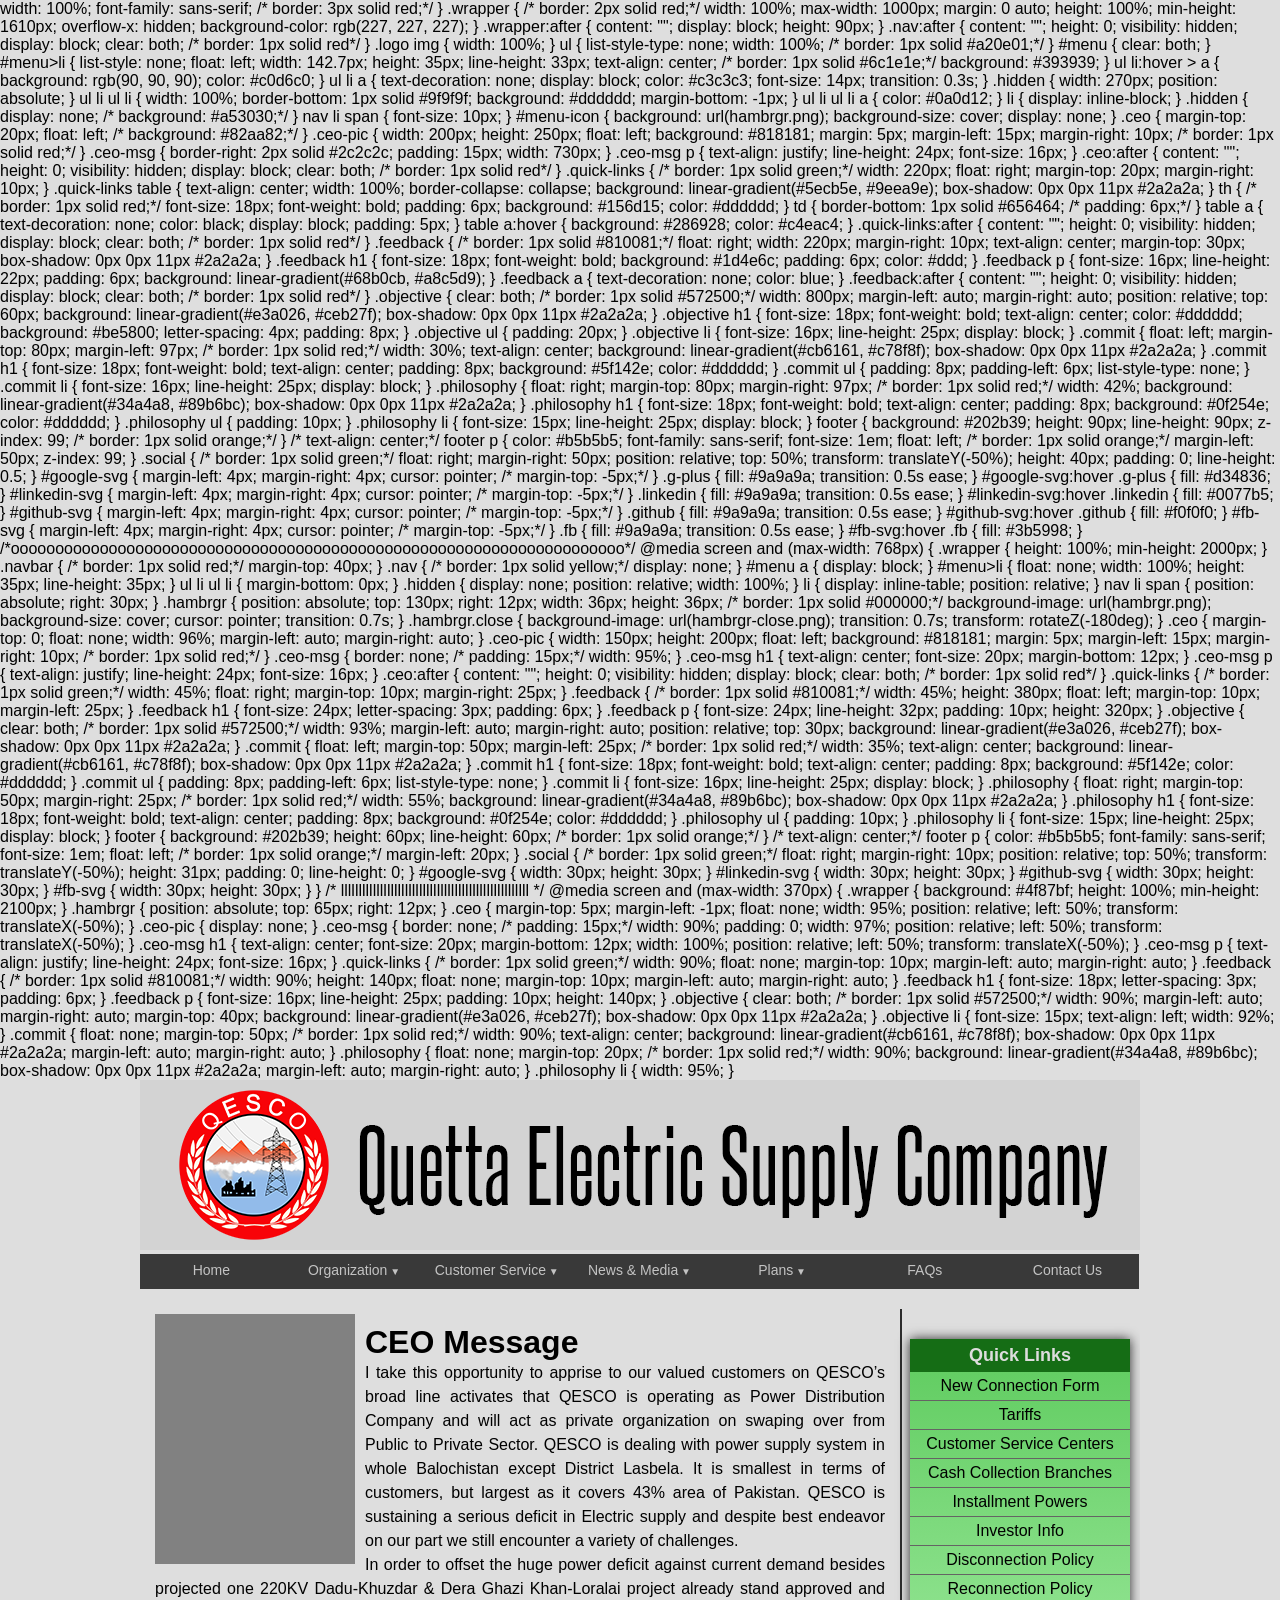
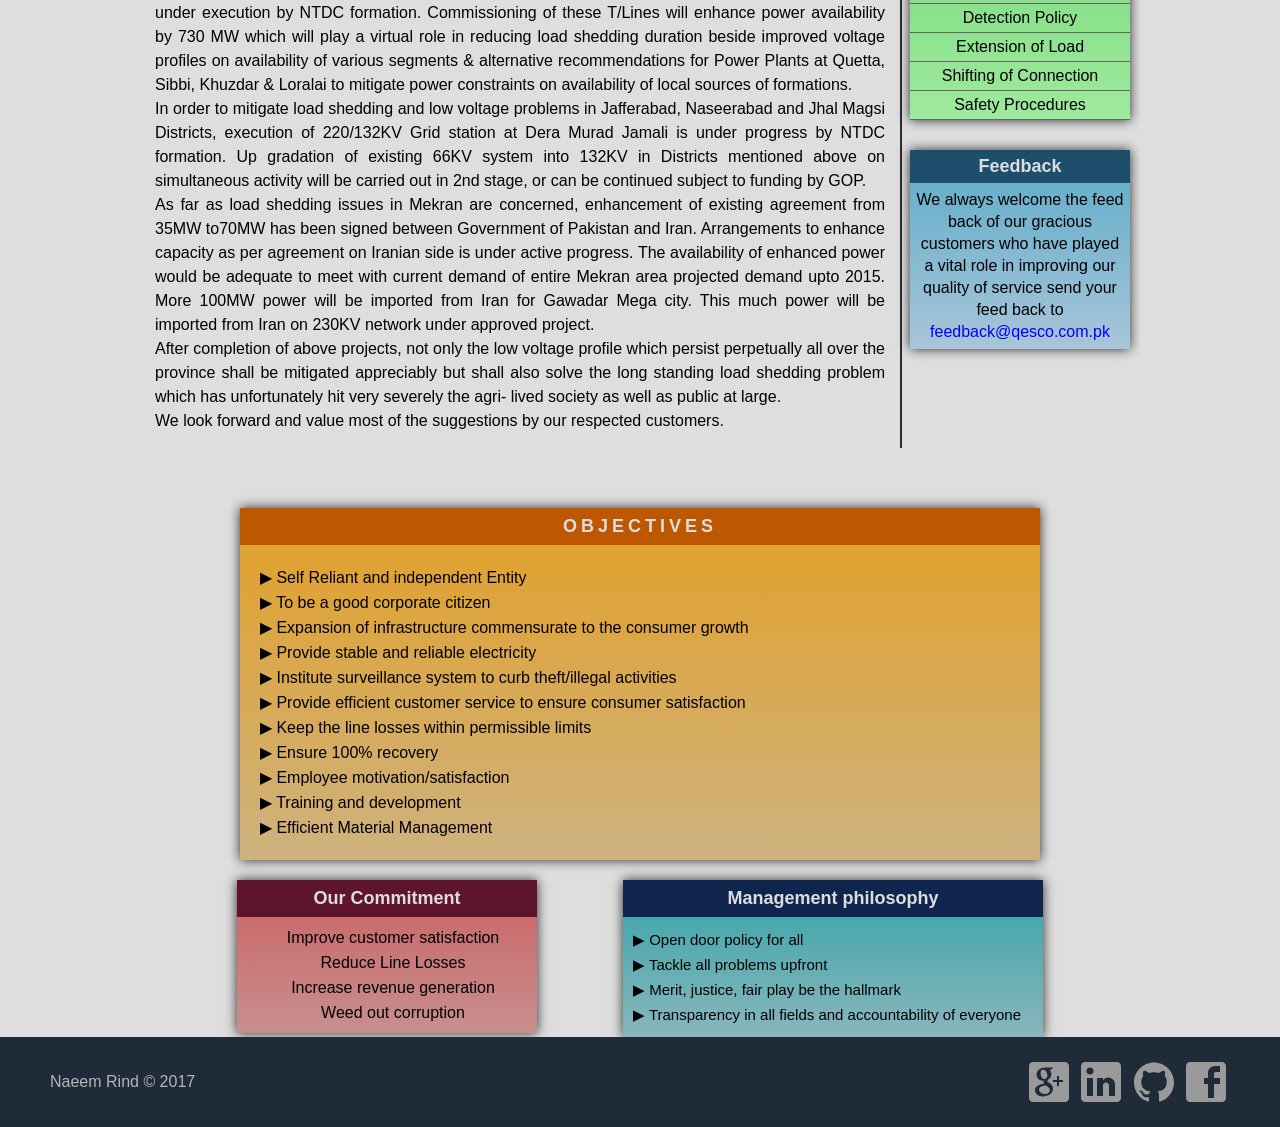
==== commit 688d929c: "Apply all optimizations - styles.css: New global stylesheet created with comprehensive CSS rules for" ====
--- a/index.html
+++ b/index.html
@@ -5,14 +5,7 @@
         <meta charset="utf-8">
         <meta name="viewport" content="width=device-width, initial-scale=1">
         <meta name="author" content="Naeem Rind">
-        <style type="text/css" rel="stylesheet">
-* {
-    margin: 0;
-    padding: 0;
-}
-html, body {
-    background: #dedede;
-    overflow-x: hidden;
+        <link rel="stylesheet" href="styles.css">
     width: 100%;
     font-family: sans-serif;
 /*        border: 3px solid red;*/
@@ -743,13 +736,10 @@
 .philosophy li {
 	width: 95%;
 }
-}   
-
-</style>
 </head>
 <body>
 <div class="wrapper">
-        <div class="logo"><img src="headr.png" alt="d"></div>
+        <div class="logo"><img src="headr.png" alt="d" loading="lazy"></div>
         <div class="hambrgr"></div>
         <div class="navbar">
         <nav class="nav">
@@ -759,7 +749,7 @@
                 <ul class="hidden">
                     <li><a href="introduction.html">Introduction</a></li>
                     <li><a href="#">Oraganogram</a></li>
-                    <li><a href="#">BOD</a></li>
+                    <li><a href="bod.html">BOD</a></li>
                     <li><a href="#">GM Message</a></li>
                     <li><a href="#">Technical Overview</a></li>
                     <li><a href="#">Financial Overview</a></li>
@@ -935,7 +925,7 @@
 </svg>
    </div>
     </footer>
-<script src="jquery-3.1.1.min.js"></script>
+<script src="https://code.jquery.com/jquery-3.7.1.min.js" integrity="sha256-/JqT3SQfawRcv/BIHPThkBvs0OEvtFFmqPF/lYI/Cxo=" crossorigin="anonymous"></script>
 <script>
     $(document).ready(function(){
         $("nav li").hover(function(){
--- a/styles.css
+++ b/styles.css
@@ -0,0 +1,1556 @@
+* {
+    margin: 0;
+    padding: 0;
+}
+html, body {
+    background: #dedede;
+    overflow-x: hidden;
+    width: 100%;
+    font-family: sans-serif;
+/*        border: 3px solid red;*/
+}
+.wrapper {
+/*    border: 2px solid red;*/
+    width: 100%;
+    max-width: 1000px;
+    margin: 0 auto;
+    height: 100%;
+    min-height: 1610px;
+    overflow-x: hidden;
+    background-color: rgb(227, 227, 227); 
+
+}
+.wrapper:after {
+	content: "";
+    display: block;
+    height: 90px;
+}
+.nav:after {
+    content: "";
+    height: 0;
+    visibility: hidden;
+    display: block;
+    clear: both;
+/*    border: 1px solid red*/
+}
+
+.logo img {
+    width: 100%;
+}
+
+
+ul {
+    list-style-type: none;
+    width: 100%;
+/*  border: 1px solid #a20e01;*/
+}
+#menu {
+    clear: both;
+}
+#menu>li {
+    list-style: none;
+    float: left;
+    width: 142.7px;
+    height: 35px;
+    line-height: 33px;
+    text-align: center;
+/*    border: 1px solid #6c1e1e;*/
+    background: #393939;
+    
+    
+}
+ul li:hover > a {
+    background: rgb(90, 90, 90);
+    color: #c0d6c0;
+}
+ul li a {
+    text-decoration: none;
+    display: block;
+    color: #c3c3c3;
+    font-size: 14px;
+    transition: 0.3s;
+}
+
+.hidden {
+    width: 270px;
+    position: absolute;
+    
+}
+ul li ul li {
+    width: 100%;
+    border-bottom: 1px solid #9f9f9f;
+    background: #dddddd;
+    margin-bottom: -1px;
+    
+}
+ul li ul li a {
+    color: #0a0d12;
+}
+li {
+    display: inline-block;
+    
+}
+.hidden {
+    display: none;
+/*    background: #a53030;*/
+}
+nav li span {
+    font-size: 10px;
+}
+#menu-icon {
+	background: url(hambrgr.png);
+    background-size: cover;
+    display: none;
+}
+.ceo {
+	margin-top: 20px;
+    float: left;
+/*    background: #82aa82;*/
+
+}
+.ceo-pic {
+	width: 200px;
+    height: 250px;
+    float: left;
+    background: #818181;
+    margin: 5px;
+    margin-left: 15px;
+    margin-right: 10px;
+/*    border: 1px solid red;*/
+}
+.ceo-msg {
+	border-right: 2px solid #2c2c2c;
+    padding: 15px;
+    width: 730px;
+}
+.ceo-msg p {
+	text-align: justify;
+    line-height: 24px;
+    font-size: 16px;
+}
+.ceo:after {
+    content: "";
+    height: 0;
+    visibility: hidden;
+    display: block;
+    clear: both;
+/*    border: 1px solid red*/
+}
+
+.quick-links {
+/*	border: 1px solid green;*/
+    width: 220px;
+    float: right;
+    margin-top: 20px;
+    margin-right: 10px;
+} 
+.quick-links table {
+	text-align: center;
+    width: 100%;
+    border-collapse: collapse;
+    background: linear-gradient(#5ecb5e, #9eea9e);
+    box-shadow: 0px 0px 11px #2a2a2a;
+}
+th {
+/*    border: 1px solid red;*/
+    font-size: 18px;
+    font-weight: bold;
+    padding: 6px;
+    background: #156d15;
+    color: #dddddd;
+}
+
+td {
+    border-bottom: 1px solid #656464;
+/*    padding: 6px;*/
+}
+table a {
+    text-decoration: none;
+    color: black;
+    display: block;
+    padding: 5px;
+}
+table a:hover {
+    background: #286928;
+    color: #c4eac4;
+}
+.quick-links:after {
+    content: "";
+    height: 0;
+    visibility: hidden;
+    display: block;
+    clear: both;
+/*    border: 1px solid red*/
+}
+.feedback {
+/*	border: 1px solid #810081;*/
+    float: right;
+    width: 220px;
+    margin-right: 10px;
+    text-align: center;
+    margin-top: 30px;
+    box-shadow: 0px 0px 11px #2a2a2a;
+}
+.feedback h1 {
+	font-size: 18px;
+    font-weight: bold;
+    background: #1d4e6c;
+    padding: 6px;
+    color: #ddd;
+}
+.feedback p {
+	font-size: 16px;
+    line-height: 22px;
+    padding: 6px;
+    background: linear-gradient(#68b0cb, #a8c5d9);
+}
+.feedback a {
+	text-decoration: none;
+    color: blue;
+}
+.feedback:after {
+    content: "";
+    height: 0;
+    visibility: hidden;
+    display: block;
+    clear: both;
+/*    border: 1px solid red*/
+}
+.objective {
+	clear: both;
+/*    border: 1px solid #572500;*/
+    width: 800px;
+    margin-left: auto;
+    margin-right: auto;
+    position: relative;
+    top: 60px;
+    background: linear-gradient(#e3a026, #ceb27f);
+    box-shadow: 0px 0px 11px #2a2a2a;
+}
+.objective h1 {
+	font-size: 18px;
+    font-weight: bold;
+    text-align: center;
+    color: #dddddd;
+    background: #be5800;
+    letter-spacing: 4px;
+    padding: 8px;
+}
+.objective ul {
+	padding: 20px;
+}
+.objective li {
+	font-size: 16px;
+    line-height: 25px;
+    display: block;
+    
+}
+.commit {
+    float: left;
+	margin-top: 80px;
+    margin-left: 97px;
+/*    border: 1px solid red;*/
+    width: 30%;
+    text-align: center;
+    background: linear-gradient(#cb6161, #c78f8f);
+    box-shadow: 0px 0px 11px #2a2a2a;
+}
+.commit h1 {
+	font-size: 18px;
+    font-weight: bold;
+    text-align: center;
+    padding: 8px;
+    background: #5f142e;
+    color: #dddddd;
+}
+.commit ul {
+	padding: 8px;
+    padding-left: 6px;
+    list-style-type: none;
+}
+.commit li {
+    font-size: 16px;
+    line-height: 25px;
+    display: block;
+}
+.philosophy {
+    float: right;
+	margin-top: 80px;
+    margin-right: 97px;
+/*    border: 1px solid red;*/
+    width: 42%;
+    background: linear-gradient(#34a4a8, #89b6bc);
+    box-shadow: 0px 0px 11px #2a2a2a;
+}
+.philosophy h1 {
+	font-size: 18px;
+    font-weight: bold;
+    text-align: center;
+    padding: 8px;
+    background: #0f254e;
+    color: #dddddd;
+}
+.philosophy ul {
+	padding: 10px;
+}
+.philosophy li {
+    font-size: 15px;
+    line-height: 25px;
+    display: block;
+}
+footer {
+    background: #202b39;
+    height: 90px;
+    line-height: 90px;
+    z-index: 99;
+/*    border: 1px solid orange;*/
+    
+}
+/*    text-align: center;*/
+
+footer p {
+    color: #b5b5b5;
+    font-family: sans-serif;
+    font-size: 1em;
+    float: left;
+/*    border: 1px solid orange;*/
+    margin-left: 50px;
+    z-index: 99;
+}
+.social {
+/*	border: 1px solid green;*/
+    float: right;
+    margin-right: 50px;
+    position: relative;
+    top: 50%;
+    transform: translateY(-50%);
+    height: 40px;
+    padding: 0;
+    line-height: 0.5;
+    
+}
+#google-svg {
+    margin-left: 4px;
+    margin-right: 4px;
+    cursor: pointer;
+/*    margin-top: -5px;*/
+}
+.g-plus {
+	fill: #9a9a9a;
+    transition: 0.5s ease;
+}
+#google-svg:hover .g-plus {
+    fill: #d34836;
+}
+#linkedin-svg {
+    margin-left: 4px;
+    margin-right: 4px;
+    cursor: pointer;
+/*    margin-top: -5px;*/
+}
+.linkedin {
+	fill: #9a9a9a;
+    transition: 0.5s ease;
+}
+#linkedin-svg:hover .linkedin {
+    fill: #0077b5;
+}
+#github-svg {
+    margin-left: 4px;
+    margin-right: 4px;
+    cursor: pointer;
+/*    margin-top: -5px;*/
+}
+.github {
+	fill: #9a9a9a;
+    transition: 0.5s ease;
+}
+#github-svg:hover .github {
+    fill: #f0f0f0;
+
+}
+#fb-svg {
+    margin-left: 4px;
+    margin-right: 4px;
+    cursor: pointer;
+/*    margin-top: -5px;*/
+}
+.fb {
+	fill: #9a9a9a;
+    transition: 0.5s ease;
+}
+#fb-svg:hover .fb {
+    fill: #3b5998;
+}
+
+/*ooooooooooooooooooooooooooooooooooooooooooooooooooooooooooooooooooooo*/
+@media screen and (max-width: 768px) {
+.wrapper {
+	height: 100%;
+    min-height: 2000px;
+}
+.navbar {
+/*	border: 1px solid red;*/
+    margin-top: 40px;
+}
+.nav {
+/*    border: 1px solid yellow;*/
+    display: none;
+}
+#menu a {
+	display: block;
+}
+#menu>li {
+    
+    float: none;
+    width: 100%;
+    height: 35px;
+    line-height: 35px;
+}
+ul li ul li {
+    margin-bottom: 0px;
+}
+.hidden {
+    display: none;
+    position: relative;
+    width: 100%;
+}
+li {
+    display: inline-table;
+     position: relative;
+}
+nav li span {
+    position: absolute;
+    right: 30px;
+}
+.hambrgr {
+	position: absolute;
+    top: 130px;
+    right: 12px;
+    width: 36px;
+    height: 36px;
+/*    border: 1px solid #000000;*/
+    background-image: url(hambrgr.png);
+    background-size: cover;
+    cursor: pointer;
+    transition: 0.7s;
+}
+.hambrgr.close {
+	background-image: url(hambrgr-close.png);
+    transition: 0.7s;
+    transform: rotateZ(-180deg);
+}
+.ceo {
+	margin-top: 0;
+    float: none;
+    width: 96%;
+    margin-left: auto;
+    margin-right: auto;
+
+}   
+.ceo-pic {
+	width: 150px;
+    height: 200px;
+    float: left;
+    background: #818181;
+    margin: 5px;
+    margin-left: 15px;
+    margin-right: 10px;
+/*    border: 1px solid red;*/
+}
+.ceo-msg {
+	border: none;
+/*    padding: 15px;*/
+    width: 95%;
+}
+.ceo-msg h1 {
+	text-align: center;
+    font-size: 20px;
+    margin-bottom: 12px;
+}
+.ceo-msg p {
+	text-align: justify;
+    line-height: 24px;
+    font-size: 16px;
+    
+}   
+.ceo:after {
+    content: "";
+    height: 0;
+    visibility: hidden;
+    display: block;
+    clear: both;
+/*    border: 1px solid red*/
+}
+.quick-links {
+/*	border: 1px solid green;*/
+    width: 45%;
+    float: right;
+    margin-top: 10px;
+    margin-right: 25px;
+}
+.feedback {
+/*	border: 1px solid #810081;*/
+    width: 45%;
+    height: 380px;
+    float: left;
+    margin-top: 10px;
+    margin-left: 25px;
+}
+.feedback h1 {
+	font-size: 24px;
+    letter-spacing: 3px;
+    padding: 6px;
+}
+.feedback p {
+	font-size: 24px;
+    line-height: 32px;
+    padding: 10px;
+    height: 320px;
+}
+.objective {
+	clear: both;
+/*    border: 1px solid #572500;*/
+    width: 93%;
+    margin-left: auto;
+    margin-right: auto;
+    position: relative;
+    top: 30px;
+    background: linear-gradient(#e3a026, #ceb27f);
+    box-shadow: 0px 0px 11px #2a2a2a;
+}
+.commit {
+    float: left;
+	margin-top: 50px;
+    margin-left: 25px;
+/*    border: 1px solid red;*/
+    width: 35%;
+    text-align: center;
+    background: linear-gradient(#cb6161, #c78f8f);
+    box-shadow: 0px 0px 11px #2a2a2a;
+}
+.commit h1 {
+	font-size: 18px;
+    font-weight: bold;
+    text-align: center;
+    padding: 8px;
+    background: #5f142e;
+    color: #dddddd;
+}
+.commit ul {
+	padding: 8px;
+    padding-left: 6px;
+    list-style-type: none;
+}
+.commit li {
+    font-size: 16px;
+    line-height: 25px;
+    display: block;
+}
+.philosophy {
+    float: right;
+	margin-top: 50px;
+    margin-right: 25px;
+/*    border: 1px solid red;*/
+    width: 55%;
+    background: linear-gradient(#34a4a8, #89b6bc);
+    box-shadow: 0px 0px 11px #2a2a2a;
+}
+.philosophy h1 {
+	font-size: 18px;
+    font-weight: bold;
+    text-align: center;
+    padding: 8px;
+    background: #0f254e;
+    color: #dddddd;
+}
+.philosophy ul {
+	padding: 10px;
+}
+.philosophy li {
+    font-size: 15px;
+    line-height: 25px;
+    display: block;
+}
+footer {
+    background: #202b39;
+    height: 60px;
+    line-height: 60px;
+/*    border: 1px solid orange;*/
+    
+}
+/*    text-align: center;*/
+
+footer p {
+    color: #b5b5b5;
+    font-family: sans-serif;
+    font-size: 1em;
+    float: left;
+/*    border: 1px solid orange;*/
+    margin-left: 20px;
+}
+.social {
+/*	border: 1px solid green;*/
+    float: right;
+    margin-right: 10px;
+    position: relative;
+    top: 50%;
+    transform: translateY(-50%);
+    height: 31px;
+    padding: 0;
+    line-height: 0;
+}
+#google-svg {
+    width: 30px;
+    height: 30px;
+}
+#linkedin-svg {
+    width: 30px;
+    height: 30px;
+}
+#github-svg {
+    width: 30px;
+    height: 30px;
+}
+#fb-svg {
+    width: 30px;
+    height: 30px;
+}
+}
+/* lllllllllllllllllllllllllllllllllllllllllllllllllllll */
+@media screen and (max-width: 370px) {
+.wrapper {
+    background: #4f87bf;
+    height: 100%;
+    min-height: 2100px;
+}
+.hambrgr {
+	position: absolute;
+    top: 65px;
+    right: 12px;
+}
+.ceo {
+	margin-top: 5px;
+    margin-left: -1px;
+    float: none;
+    width: 95%;
+    position: relative;
+    left: 50%;
+    transform: translateX(-50%);
+    
+
+}   
+.ceo-pic {
+    display: none;
+    
+}
+.ceo-msg {
+	border: none;
+/*    padding: 15px;*/
+    width: 90%;
+    padding: 0;
+    width: 97%;
+    position: relative;
+    left: 50%;
+    transform: translateX(-50%);
+}
+.ceo-msg h1 {
+	text-align: center;
+    font-size: 20px;
+    margin-bottom: 12px;
+    width: 100%;
+    position: relative;
+    left: 50%;
+    transform: translateX(-50%);
+}
+.ceo-msg p {
+	text-align: justify;
+    line-height: 24px;
+    font-size: 16px;
+}
+.quick-links {
+/*	border: 1px solid green;*/
+    width: 90%;
+    float: none;
+    margin-top: 10px;
+    margin-left: auto;
+    margin-right: auto;
+}
+.feedback {
+/*	border: 1px solid #810081;*/
+    width: 90%;
+    height: 140px;
+    float: none;
+    margin-top: 10px;
+    margin-left: auto;
+    margin-right: auto;
+}
+.feedback h1 {
+	font-size: 18px;
+    letter-spacing: 3px;
+    padding: 6px;
+}
+.feedback p {
+	font-size: 16px;
+    line-height: 25px;
+    padding: 10px;
+    height: 140px;
+} 
+.objective {
+	clear: both;
+/*    border: 1px solid #572500;*/
+    width: 90%;
+    margin-left: auto;
+    margin-right: auto;
+    margin-top: 40px;
+    background: linear-gradient(#e3a026, #ceb27f);
+    box-shadow: 0px 0px 11px #2a2a2a;
+}
+.objective li {
+	font-size: 15px;
+    text-align: left;
+    width: 92%;
+}
+.commit {
+    float: none;
+	margin-top: 50px;
+/*    border: 1px solid red;*/
+    width: 90%;
+    text-align: center;
+    background: linear-gradient(#cb6161, #c78f8f);
+    box-shadow: 0px 0px 11px #2a2a2a;
+    margin-left: auto;
+    margin-right: auto;
+}
+.philosophy {
+    float: none;
+	margin-top: 20px;
+/*    border: 1px solid red;*/
+    width: 90%;
+    background: linear-gradient(#34a4a8, #89b6bc);
+    box-shadow: 0px 0px 11px #2a2a2a;
+    margin-left: auto;
+    margin-right: auto;
+}
+.philosophy li {
+	width: 95%;
+}
+}   
+
+* {
+    margin: 0;
+    padding: 0;
+}
+html, body {
+    background: #dedede;
+    overflow-x: hidden;
+    width: 100%;
+    font-family: sans-serif;
+/*        border: 3px solid red;*/
+}
+.wrapper {
+/*    border: 2px solid red;*/
+    width: 100%;
+    max-width: 1000px;
+    margin: 0 auto;
+    height: 100%;
+    min-height: 800px;
+    overflow-x: hidden;
+    background-color: #dedede; 
+
+}
+.wrapper:after {
+	content: "";
+    display: block;
+    height: 90px;
+}
+.nav:after {
+    content: "";
+    height: 0;
+    visibility: hidden;
+    display: block;
+    clear: both;
+/*    border: 1px solid red*/
+}
+
+.logo img {
+    width: 100%;
+}
+
+
+ul {
+    list-style-type: none;
+    width: 100%;
+/*  border: 1px solid #a20e01;*/
+}
+#menu {
+    clear: both;
+}
+#menu>li {
+    list-style: none;
+    float: left;
+    width: 142.7px;
+    height: 35px;
+    line-height: 33px;
+    text-align: center;
+/*    border: 1px solid #6c1e1e;*/
+    background: #393939;
+    
+    
+}
+ul li:hover > a {
+    background: rgb(90, 90, 90);
+    color: #c0d6c0;
+}
+ul li a {
+    text-decoration: none;
+    display: block;
+    color: #c3c3c3;
+    font-size: 14px;
+    transition: 0.3s;
+}
+
+.hidden {
+    width: 270px;
+    position: absolute;
+    
+}
+ul li ul li {
+    width: 100%;
+    border-bottom: 1px solid #9f9f9f;
+    background: #b7b7b7;
+    margin-bottom: -1px;
+    
+}
+ul li ul li a {
+    color: #020202;
+}
+li {
+    display: inline-block;
+    
+}
+.hidden {
+    display: none;
+/*    background: #a53030;*/
+}
+nav li span {
+    font-size: 10px;
+}
+#menu-icon {
+	background: url(hambrgr.png);
+    background-size: cover;
+    display: none;
+}
+.quick-links {
+/*	border: 1px solid green;*/
+    width: 220px;
+    float: right;
+    margin-top: -45px;
+    margin-right: 10px;
+} 
+.quick-links table {
+	text-align: center;
+    width: 100%;
+    border-collapse: collapse;
+    background: linear-gradient(#5ecb5e, #9eea9e);
+    box-shadow: 0px 0px 11px #2a2a2a;
+}
+th {
+/*    border: 1px solid red;*/
+    font-size: 18px;
+    font-weight: bold;
+    padding: 6px;
+    background: #156d15;
+    color: #dddddd;
+}
+
+td {
+    border-bottom: 1px solid #656464;
+/*    padding: 6px;*/
+}
+table a {
+    text-decoration: none;
+    color: black;
+    display: block;
+    padding: 5px;
+}
+table a:hover {
+    background: #286928;
+    color: #c4eac4;
+}
+.quick-links:after {
+    content: "";
+    height: 0;
+    visibility: hidden;
+    display: block;
+    clear: both;
+/*    border: 1px solid red*/
+}
+.heading {
+    font-family: "Century Gothic";
+	font-size: 24px;
+    float: left;
+    color: #cbcbcb;
+    padding: 10px;
+    margin-top: 70px;
+/*    border: 1px solid red;*/
+    width: 730px;
+    text-align: center;
+    background: #212829;
+}
+.main {
+/*    border: 1px solid red;*/
+    max-width: 720px;
+    
+    float: left;
+    margin-top: 20px;
+    padding: 10px;
+    display: flex;
+    flex-wrap: wrap;
+    flex-direction: row;
+    justify-content: center;
+}
+.pic {
+    border: 1px solid #083300;
+    padding: 6px;
+    margin: 10px;
+    background: #252a36;
+}
+.pic img {
+    width: 207px;
+    height: 280px;
+    position: relative;
+    left: 50%;
+    transform: translateX(-50%);
+}
+.pic h4 {
+    font-family: "Century Gothic";
+    text-align: center;
+    color: #c1c1c1;
+    font-size: 12px;
+    padding: 6px;
+}
+footer {
+    background: #202b39;
+    height: 90px;
+    line-height: 90px;
+    z-index: 99;
+/*    border: 1px solid orange;*/
+    
+}
+/*    text-align: center;*/
+
+footer p {
+    color: #b5b5b5;
+    font-family: sans-serif;
+    font-size: 1em;
+    float: left;
+/*    border: 1px solid orange;*/
+    margin-left: 50px;
+    z-index: 99;
+}
+.social {
+/*	border: 1px solid green;*/
+    float: right;
+    margin-right: 50px;
+    position: relative;
+    top: 50%;
+    transform: translateY(-50%);
+    height: 40px;
+    padding: 0;
+    line-height: 0.5;
+    
+}
+#google-svg {
+    margin-left: 4px;
+    margin-right: 4px;
+    cursor: pointer;
+/*    margin-top: -5px;*/
+}
+.g-plus {
+	fill: #9a9a9a;
+    transition: 0.5s ease;
+}
+#google-svg:hover .g-plus {
+    fill: #d34836;
+}
+#linkedin-svg {
+    margin-left: 4px;
+    margin-right: 4px;
+    cursor: pointer;
+/*    margin-top: -5px;*/
+}
+.linkedin {
+	fill: #9a9a9a;
+    transition: 0.5s ease;
+}
+#linkedin-svg:hover .linkedin {
+    fill: #0077b5;
+}
+#github-svg {
+    margin-left: 4px;
+    margin-right: 4px;
+    cursor: pointer;
+/*    margin-top: -5px;*/
+}
+.github {
+	fill: #9a9a9a;
+    transition: 0.5s ease;
+}
+#github-svg:hover .github {
+    fill: #f0f0f0;
+
+}
+#fb-svg {
+    margin-left: 4px;
+    margin-right: 4px;
+    cursor: pointer;
+/*    margin-top: -5px;*/
+}
+.fb {
+	fill: #9a9a9a;
+    transition: 0.5s ease;
+}
+#fb-svg:hover .fb {
+    fill: #3b5998;
+}
+
+@media screen and (max-width: 768px) {
+.wrapper {
+	height: 100%;
+    min-height: 1000px;
+}
+.navbar {
+/*	border: 1px solid red;*/
+    margin-top: 40px;
+}
+.nav {
+/*    border: 1px solid yellow;*/
+    display: none;
+}
+#menu a {
+	display: block;
+}
+#menu>li {
+    
+    float: none;
+    width: 100%;
+    height: 35px;
+    line-height: 35px;
+}
+ul li ul li {
+    margin-bottom: 0px;
+}
+.hidden {
+    display: none;
+    position: relative;
+    width: 100%;
+}
+li {
+    display: inline-table;
+     position: relative;
+}
+nav li span {
+    position: absolute;
+    right: 30px;
+}
+.hambrgr {
+	position: absolute;
+    top: 130px;
+    right: 12px;
+    width: 36px;
+    height: 36px;
+/*    border: 1px solid #000000;*/
+    background-image: url(hambrgr.png);
+    background-size: cover;
+    cursor: pointer;
+    transition: 0.7s;
+}
+.hambrgr.close {
+	background-image: url(hambrgr-close.png);
+    transition: 0.7s;
+    transform: rotateZ(-180deg);
+}
+.heading {
+	width: 100%;
+    float: none;
+    font-size:18px;
+    margin-top: 10px;
+}
+.main {
+	margin-top: 10px;
+}
+ .quick-links {
+/*	border: 1px solid green;*/
+    width: 45%;
+    float: none;
+    margin-top: 20px;
+    margin-right: auto;
+     margin-left: auto;
+}
+footer {
+    background: #202b39;
+    height: 60px;
+    line-height: 60px;
+/*    border: 1px solid orange;*/
+    
+}
+/*    text-align: center;*/
+
+footer p {
+    color: #b5b5b5;
+    font-family: sans-serif;
+    font-size: 1em;
+    float: left;
+/*    border: 1px solid orange;*/
+    margin-left: 20px;
+}
+.social {
+/*	border: 1px solid green;*/
+    float: right;
+    margin-right: 10px;
+    position: relative;
+    top: 50%;
+    transform: translateY(-50%);
+    height: 31px;
+    padding: 0;
+    line-height: 0;
+}
+#google-svg {
+    width: 30px;
+    height: 30px;
+}
+#linkedin-svg {
+    width: 30px;
+    height: 30px;
+}
+#github-svg {
+    width: 30px;
+    height: 30px;
+}
+#fb-svg {
+    width: 30px;
+    height: 30px;
+}
+}
+/* lllllllllllllllllllllllllllllllllllllllllllllllllllll */
+@media screen and (max-width: 370px) {
+.wrapper {
+    background: #dedede;
+    height: 100%;
+    min-height: 900px;
+}
+.hambrgr {
+	position: absolute;
+    top: 65px;
+    right: 12px;
+}
+.heading {
+	width: 100%;
+    float: none;
+    font-size:18px;
+    margin-top: 10px;
+}
+.main {
+	margin-top: 10px;
+}
+.quick-links {
+/*	border: 1px solid green;*/
+    width: 90%;
+    float: none;
+    margin-top: 10px;
+    margin-left: auto;
+    margin-right: auto;
+}
+}  
+
+
+* {
+    margin: 0;
+    padding: 0;
+}
+html, body {
+    background: #dedede;
+    overflow-x: hidden;
+    width: 100%;
+    font-family: sans-serif;
+/*        border: 3px solid red;*/
+}
+.wrapper {
+/*    border: 2px solid red;*/
+    width: 100%;
+    max-width: 1000px;
+    margin: 0 auto;
+    height: 100%;
+    min-height: 800px;
+    overflow-x: hidden;
+    background-color: #dedede; 
+
+}
+.wrapper:after {
+	content: "";
+    display: block;
+    height: 90px;
+}
+.nav:after {
+    content: "";
+    height: 0;
+    visibility: hidden;
+    display: block;
+    clear: both;
+/*    border: 1px solid red*/
+}
+
+.logo img {
+    width: 100%;
+}
+
+
+ul {
+    list-style-type: none;
+    width: 100%;
+/*  border: 1px solid #a20e01;*/
+}
+#menu {
+    clear: both;
+}
+#menu>li {
+    list-style: none;
+    float: left;
+    width: 142.7px;
+    height: 35px;
+    line-height: 33px;
+    text-align: center;
+/*    border: 1px solid #6c1e1e;*/
+    background: #393939;
+    
+    
+}
+ul li:hover > a {
+    background: rgb(90, 90, 90);
+    color: #c0d6c0;
+}
+ul li a {
+    text-decoration: none;
+    display: block;
+    color: #c3c3c3;
+    font-size: 14px;
+    transition: 0.3s;
+}
+
+.hidden {
+    width: 270px;
+    position: absolute;
+    
+}
+ul li ul li {
+    width: 100%;
+    border-bottom: 1px solid #9f9f9f;
+    background: #b7b7b7;
+    margin-bottom: -1px;
+    
+}
+ul li ul li a {
+    color: #020202;
+}
+li {
+    display: inline-block;
+    
+}
+.hidden {
+    display: none;
+/*    background: #a53030;*/
+}
+nav li span {
+    font-size: 10px;
+}
+#menu-icon {
+	background: url(hambrgr.png);
+    background-size: cover;
+    display: none;
+}
+.intro {
+	margin-top: 40px;
+    float: left;
+    width: 730px;
+/*    background: #8ece8e;*/
+    padding: 20px;
+    padding-top: 0;
+
+} 
+.intro h1 {
+    font-size: 26px;
+    margin-bottom: 10px;
+}
+.intro p {
+	text-align: justify;
+    line-height: 24px;
+    font-size: 16px;
+}
+.quick-links {
+/*	border: 1px solid green;*/
+    width: 220px;
+    float: right;
+    margin-top: 50px;
+    margin-right: 10px;
+} 
+.quick-links table {
+	text-align: center;
+    width: 100%;
+    border-collapse: collapse;
+    background: linear-gradient(#5ecb5e, #9eea9e);
+    box-shadow: 0px 0px 11px #2a2a2a;
+}
+th {
+/*    border: 1px solid red;*/
+    font-size: 18px;
+    font-weight: bold;
+    padding: 6px;
+    background: #156d15;
+    color: #dddddd;
+}
+
+td {
+    border-bottom: 1px solid #656464;
+/*    padding: 6px;*/
+}
+table a {
+    text-decoration: none;
+    color: black;
+    display: block;
+    padding: 5px;
+}
+table a:hover {
+    background: #286928;
+    color: #c4eac4;
+}
+.quick-links:after {
+    content: "";
+    height: 0;
+    visibility: hidden;
+    display: block;
+    clear: both;
+/*    border: 1px solid red*/
+}
+footer {
+    background: #202b39;
+    height: 90px;
+    line-height: 90px;
+    z-index: 99;
+/*    border: 1px solid orange;*/
+    
+}
+/*    text-align: center;*/
+
+footer p {
+    color: #b5b5b5;
+    font-family: sans-serif;
+    font-size: 1em;
+    float: left;
+/*    border: 1px solid orange;*/
+    margin-left: 50px;
+    z-index: 99;
+}
+.social {
+/*	border: 1px solid green;*/
+    float: right;
+    margin-right: 50px;
+    position: relative;
+    top: 50%;
+    transform: translateY(-50%);
+    height: 40px;
+    padding: 0;
+    line-height: 0.5;
+    
+}
+#google-svg {
+    margin-left: 4px;
+    margin-right: 4px;
+    cursor: pointer;
+/*    margin-top: -5px;*/
+}
+.g-plus {
+	fill: #9a9a9a;
+    transition: 0.5s ease;
+}
+#google-svg:hover .g-plus {
+    fill: #d34836;
+}
+#linkedin-svg {
+    margin-left: 4px;
+    margin-right: 4px;
+    cursor: pointer;
+/*    margin-top: -5px;*/
+}
+.linkedin {
+	fill: #9a9a9a;
+    transition: 0.5s ease;
+}
+#linkedin-svg:hover .linkedin {
+    fill: #0077b5;
+}
+#github-svg {
+    margin-left: 4px;
+    margin-right: 4px;
+    cursor: pointer;
+/*    margin-top: -5px;*/
+}
+.github {
+	fill: #9a9a9a;
+    transition: 0.5s ease;
+}
+#github-svg:hover .github {
+    fill: #f0f0f0;
+
+}
+#fb-svg {
+    margin-left: 4px;
+    margin-right: 4px;
+    cursor: pointer;
+/*    margin-top: -5px;*/
+}
+.fb {
+	fill: #9a9a9a;
+    transition: 0.5s ease;
+}
+#fb-svg:hover .fb {
+    fill: #3b5998;
+}
+            
+
+
+@media screen and (max-width: 768px) {
+.wrapper {
+	height: 100%;
+    min-height: 1000px;
+}
+.navbar {
+/*	border: 1px solid red;*/
+    margin-top: 40px;
+}
+.nav {
+/*    border: 1px solid yellow;*/
+    display: none;
+}
+#menu a {
+	display: block;
+}
+#menu>li {
+    
+    float: none;
+    width: 100%;
+    height: 35px;
+    line-height: 35px;
+}
+ul li ul li {
+    margin-bottom: 0px;
+}
+.hidden {
+    display: none;
+    position: relative;
+    width: 100%;
+}
+li {
+    display: inline-table;
+     position: relative;
+}
+nav li span {
+    position: absolute;
+    right: 30px;
+}
+.hambrgr {
+	position: absolute;
+    top: 130px;
+    right: 12px;
+    width: 36px;
+    height: 36px;
+/*    border: 1px solid #000000;*/
+    background-image: url(hambrgr.png);
+    background-size: cover;
+    cursor: pointer;
+    transition: 0.7s;
+}
+.hambrgr.close {
+	background-image: url(hambrgr-close.png);
+    transition: 0.7s;
+    transform: rotateZ(-180deg);
+}
+    .intro {
+        float: none;
+        margin: 0 auto;
+        width: 94%;
+        padding: 12px;
+    }
+.quick-links {
+/*	border: 1px solid green;*/
+    width: 45%;
+    float: right;
+    margin-top: 10px;
+    margin-right: 25px;
+}
+footer {
+    background: #202b39;
+    height: 60px;
+    line-height: 60px;
+/*    border: 1px solid orange;*/
+    
+}
+/*    text-align: center;*/
+
+footer p {
+    color: #b5b5b5;
+    font-family: sans-serif;
+    font-size: 1em;
+    float: left;
+/*    border: 1px solid orange;*/
+    margin-left: 20px;
+}
+.social {
+/*	border: 1px solid green;*/
+    float: right;
+    margin-right: 10px;
+    position: relative;
+    top: 50%;
+    transform: translateY(-50%);
+    height: 31px;
+    padding: 0;
+    line-height: 0;
+}
+#google-svg {
+    width: 30px;
+    height: 30px;
+}
+#linkedin-svg {
+    width: 30px;
+    height: 30px;
+}
+#github-svg {
+    width: 30px;
+    height: 30px;
+}
+#fb-svg {
+    width: 30px;
+    height: 30px;
+}
+}
+/* lllllllllllllllllllllllllllllllllllllllllllllllllllll */
+@media screen and (max-width: 370px) {
+.wrapper {
+    background: #dedede;
+    height: 100%;
+    min-height: 900px;
+}
+.hambrgr {
+	position: absolute;
+    top: 65px;
+    right: 12px;
+}
+.quick-links {
+/*	border: 1px solid green;*/
+    width: 90%;
+    float: none;
+    margin-top: 10px;
+    margin-left: auto;
+    margin-right: auto;
+}
+}
